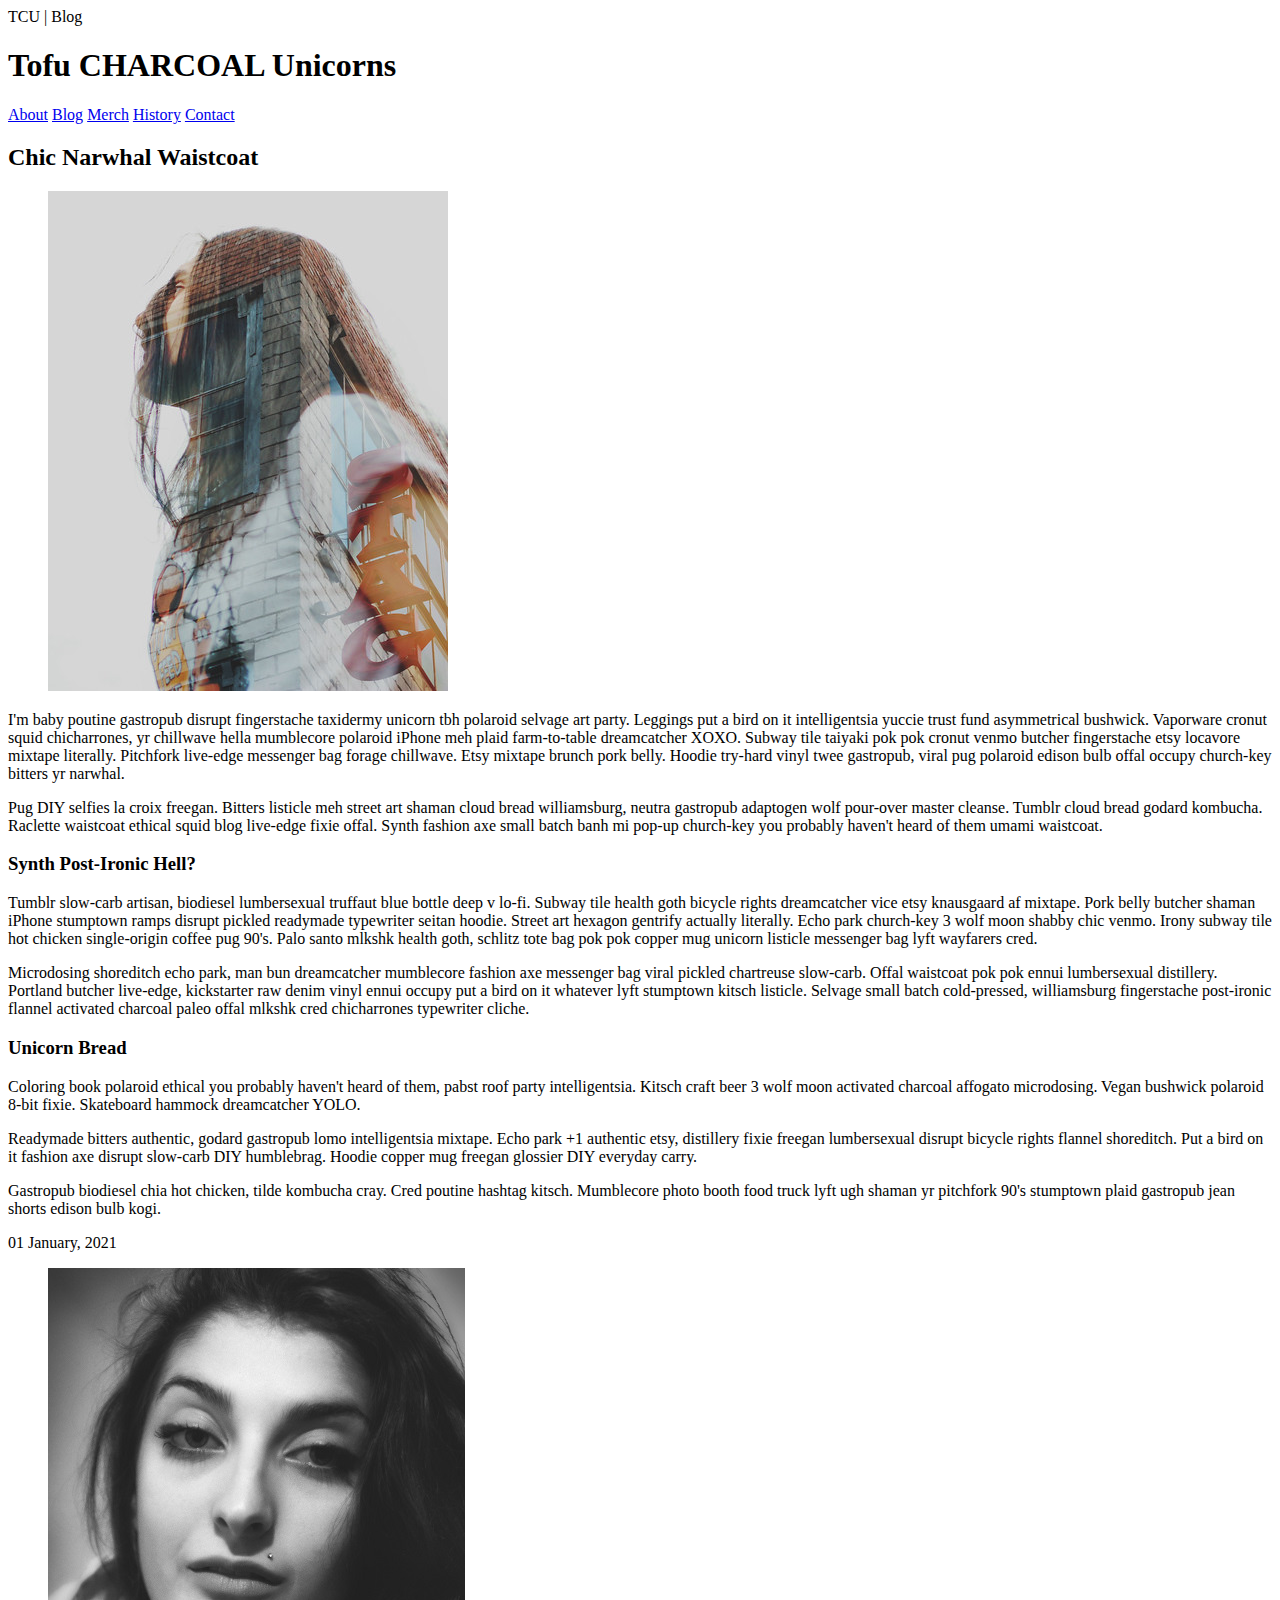
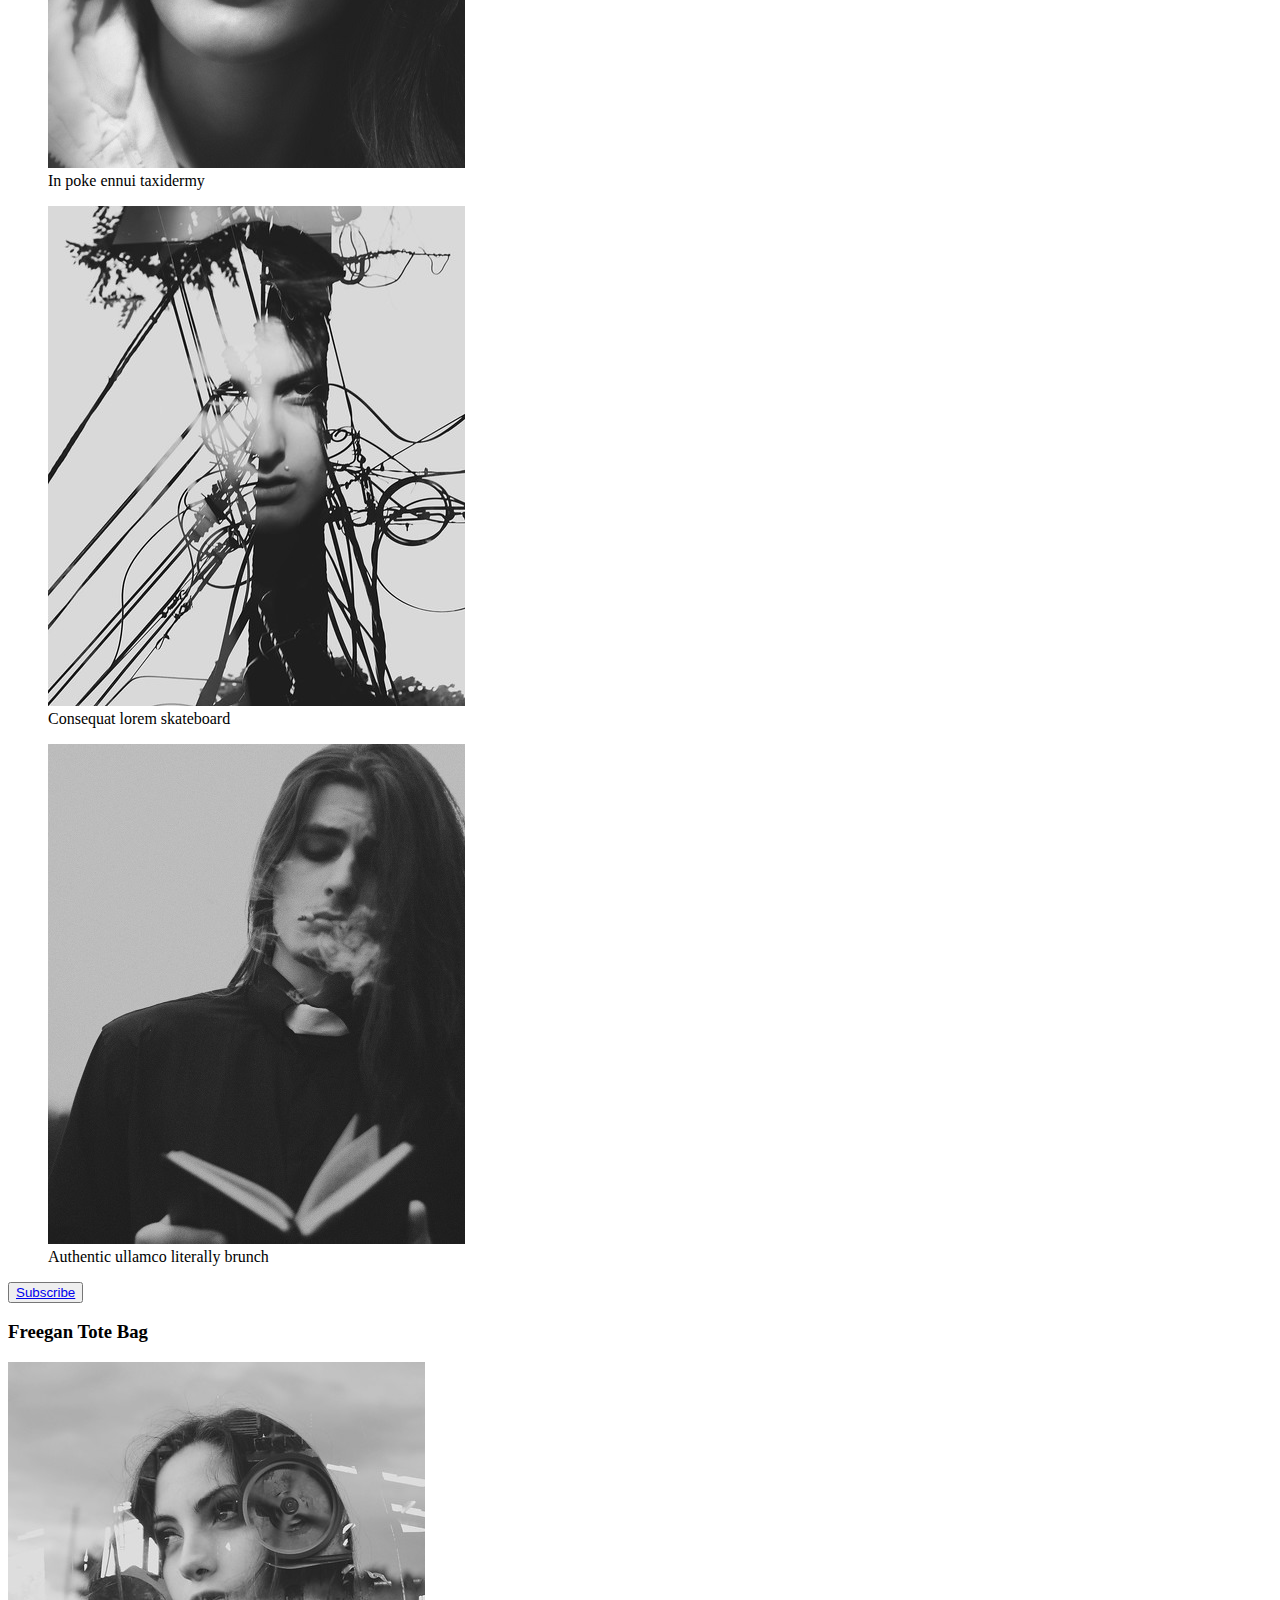
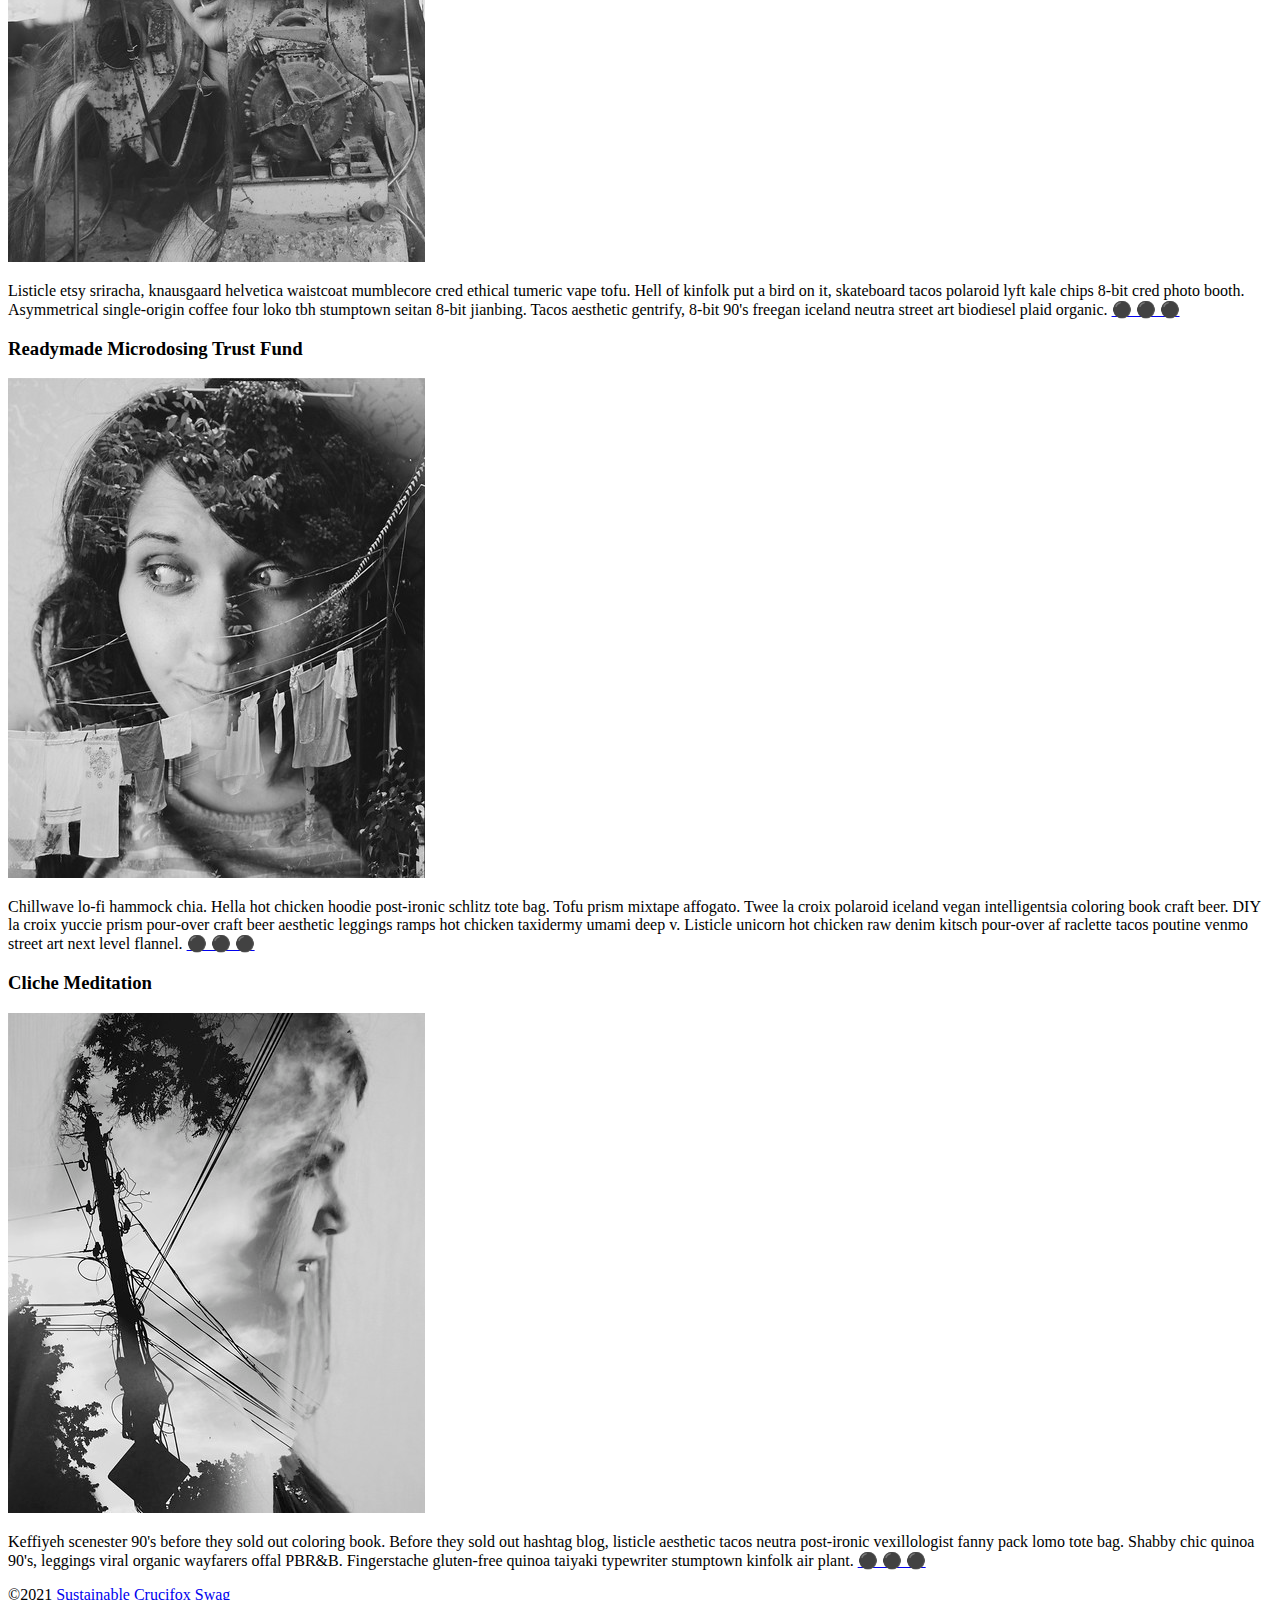
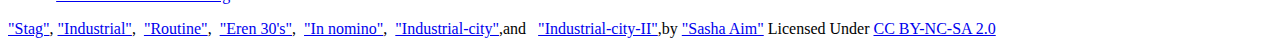
==== blog/index.html @ 9ac58a5c "blog" ====
<!DOCTYPE html>
<html lang="en">
    <head>
        <meta charset="utf-8">
        <meta name="viewport" content="width=device-width, initial-scale=1.0">
        <meta name="author" content="Michelle Orton"
        <title> TCU | Blog</title>
        <link href="css/style.css" type="text/css" rel="stylesheet">
    </head>
    <body>
        <header>
             <h1>Tofu <span class="highlight"> CHARCOAL </span> Unicorns</h1>     
        </header>   
        <nav>
            <a href="#"> About</a>
            <a href="#">Blog</a>
            <a href="#">Merch</a>
            <a href="#">History</a>
            <a href="#">Contact</a>
        </nav> 
         
        <main>
            <h2> Chic Narwhal Waistcoat </h2>
            <section class="main section">
            
                <article>
                    <figure class="article image">
                      <img src="images/stag.jpg" alt="Photo of Woman with building photo overlaid">
                    </figure>

                    <p>
                        I'm baby poutine gastropub disrupt fingerstache taxidermy unicorn tbh polaroid selvage art party. Leggings put a bird on it intelligentsia yuccie trust fund asymmetrical bushwick. Vaporware cronut squid chicharrones, yr chillwave hella mumblecore polaroid iPhone meh plaid farm-to-table dreamcatcher XOXO. Subway tile taiyaki pok pok cronut venmo butcher fingerstache etsy locavore mixtape literally. Pitchfork live-edge messenger bag forage chillwave. Etsy mixtape brunch pork belly. Hoodie try-hard vinyl twee gastropub, viral pug polaroid edison bulb offal occupy church-key bitters yr narwhal.
                    </p>
                    <p>
                        Pug DIY selfies la croix freegan. Bitters listicle meh street art shaman cloud bread williamsburg, neutra gastropub adaptogen wolf pour-over master cleanse. Tumblr cloud bread godard kombucha. Raclette waistcoat ethical squid blog live-edge fixie offal. Synth fashion axe small batch banh mi pop-up church-key you probably haven't heard of them umami waistcoat.
                    </p>

                    <h3> Synth Post-Ironic Hell? </h3>


                    <p>
                        Tumblr slow-carb artisan, biodiesel lumbersexual truffaut blue bottle deep v lo-fi. Subway tile health goth bicycle rights dreamcatcher vice etsy knausgaard af mixtape. Pork belly butcher shaman iPhone stumptown ramps disrupt pickled readymade typewriter seitan hoodie. Street art hexagon gentrify actually literally. Echo park church-key 3 wolf moon shabby chic venmo. Irony subway tile hot chicken single-origin coffee pug 90's. Palo santo mlkshk health goth, schlitz tote bag pok pok copper mug unicorn listicle messenger bag lyft wayfarers cred.
                    </p>
                    <p>
                        Microdosing shoreditch echo park, man bun dreamcatcher mumblecore fashion axe messenger bag viral pickled chartreuse slow-carb. Offal waistcoat pok pok ennui lumbersexual distillery. Portland butcher live-edge, kickstarter raw denim vinyl ennui occupy put a bird on it whatever lyft stumptown kitsch listicle. Selvage small batch cold-pressed, williamsburg fingerstache post-ironic flannel activated charcoal paleo offal mlkshk cred chicharrones typewriter cliche.  
                    </p>

                    <h3>Unicorn Bread</h3>

                    <p>
                        Coloring book polaroid ethical you probably haven't heard of them, pabst roof party intelligentsia. Kitsch craft beer 3 wolf moon activated charcoal affogato microdosing. Vegan bushwick polaroid 8-bit fixie. Skateboard hammock dreamcatcher YOLO.
                    </p>
                    <p>
                        Readymade bitters authentic, godard gastropub lomo intelligentsia mixtape. Echo park +1 authentic etsy, distillery fixie freegan lumbersexual disrupt bicycle rights flannel shoreditch. Put a bird on it fashion axe disrupt slow-carb DIY humblebrag. Hoodie copper mug freegan glossier DIY everyday carry. 
                    </p>   
                    <p>    
                        Gastropub biodiesel chia hot chicken, tilde kombucha cray. Cred poutine hashtag kitsch. Mumblecore photo booth food truck lyft ugh shaman yr pitchfork 90's stumptown plaid gastropub jean shorts edison bulb kogi.
                    </p>

                    <time datetime="2021-01-01"> 01 January, 2021</time>

                    <section class="subsection">
    
                        <figure>
                            <img src="images/eren-30s.jpg" alt="Glamour shot of woman with brown hair">
                            <figcaption>
                                In poke ennui taxidermy
                            </figcaption>
                        </figure>
                        
                        <figure>
                            <img src="images/industrial-city-2.jpg" alt="Photo of woman overlaid on top of a photo of wires">
                            <figcaption>
                                Consequat lorem skateboard
                            </figcaption>
                        </figure>

                        <figure>
                            <img src="images/in-nomino.jpg" alt="Photo of young male priest reading a book while he is smoking">
                            <figcaption>
                                Authentic ullamco literally brunch
                            </figcaption>
                        </figure>

                        <!-- Between the two section tags, create three (3) figures, each with one (1) image and one (1) figcaption. -->   
                    </section>
                    
                <button>
                    <a href="#">Subscribe</a>
                </button>
                    <!-- Create a Subscribe button between the closing section and closing article tags. -->

                
                </article>

                <aside>
                    <h3>Freegan Tote Bag</h3>
                        <img src="images/industrial.jpg" alt="Photo of woman with photo of gears overlaid">
                        <p>
                            Listicle etsy sriracha, knausgaard helvetica waistcoat mumblecore cred ethical tumeric vape tofu. Hell of kinfolk put a bird on it, skateboard tacos polaroid lyft kale chips 8-bit cred photo booth. Asymmetrical single-origin coffee four loko tbh stumptown seitan 8-bit jianbing. Tacos aesthetic gentrify, 8-bit 90's freegan iceland neutra street art biodiesel plaid organic.
                        <a href="#">&#x26AB; &#x26AB; &#x26AB;</a>
                        </p>
                    

                    <h3>Readymade Microdosing Trust Fund</h3>
                        <img src="images/routine.jpg" alt="Photo of woman with a photo of a clothesline with clothes hanging overlaid on top">
                        <p>
                            Chillwave lo-fi hammock chia. Hella hot chicken hoodie post-ironic schlitz tote bag. Tofu prism mixtape affogato. Twee la croix polaroid iceland vegan intelligentsia coloring book craft beer. DIY la croix yuccie prism pour-over craft beer aesthetic leggings ramps hot chicken taxidermy umami deep v. Listicle unicorn hot chicken raw denim kitsch pour-over af raclette tacos poutine venmo street art next level flannel.
                        <a href="#">&#x26AB; &#x26AB; &#x26AB;</a>
                        </p>
                    
                    
                    <h3>Cliche Meditation</h3>
                        <img src="images/industrial-city.jpg" alt="Photo of woman with a photo of powerlines overlaid on top">
                    <p>
                        Keffiyeh scenester 90's before they sold out coloring book. Before they sold out hashtag blog, listicle aesthetic tacos neutra post-ironic vexillologist fanny pack lomo tote bag. Shabby chic quinoa 90's, leggings viral organic wayfarers offal PBR&B. Fingerstache gluten-free quinoa taiyaki typewriter stumptown kinfolk air plant.
                    <a href="#">&#x26AB; &#x26AB; &#x26AB;</a>
                    </p>
                    
                    
                    
                    <!-- Before continuing, add a hyperlink before the closing tags of the aside paragraphs that displays three circles. Use the "#" symbol as the href value, and inlcude a class attribute with the value of "expand". Note: The code to use for a cirle is:

                        &#x26AB;  

                    -->
                    
                    
                </aside>
            </section>
        </main>
        <footer>
            
            <p>
                &copy;2021 <a href="mailto:suscrux@swag.net">Sustainable Crucifox Swag</a>
            </p>
            <p>
                <a href="https://www.flickr.com/photos/marenbangbang/7979763485/">"Stag"</a>,
                <a href="https://www.flickr.com/photos/marenbangbang/7979765604/">"Industrial"</a>,&nbsp;
                <a href="https://www.flickr.com/photos/marenbangbang/7979764934/">"Routine"</a>,&nbsp;
                <a href="https://www.flickr.com/photos/marenbangbang/7979767535/">"Eren 30's"</a>,&nbsp;
                <a href="https://www.flickr.com/photos/marenbangbang/7979768687/">"In nomino"</a>,&nbsp;
                <a href="https://www.flickr.com/photos/marenbangbang/7979763983/">"Industrial-city"</a>,and &nbsp;
                <a href="https://www.flickr.com/photos/marenbangbang/7979763687/">"Industrial-city-II"</a>,by 
                <a href="https://www.flickr.com/photos/marenbangbang/">"Sasha Aim"</a> 
                Licensed Under <a href="https://creativecommons.org/licenses/by-nc-sa/2.0/legalcode">CC BY-NC-SA 2.0</a>
            </p>

            <!-- Add a paragraph with the copyright and a link to an email address. --->
            
            
            <!-- Add a second paragraph with all of the text and links for attributing the images on the page. Make sure to use the "ideal" attribution from Creative Commons. -->
            
            
        </footer>
    </body>
</html>
---- blog/css/style.css ----
/* TO GET AN IDEA OF THE CSS YOU WILL LIKELY BE USING, SEE THE LISTS BELOW. */

        /* 
        
        Spacing 

            - padding (shorthand and/or specific properties like padding-bottom, etc.)

            - margin, (shorthand and/or specific properties like margin-top, etc.)

            - letter-spacing, word-spacing, line-height

            - width, max-width, min-width
            - height, max-height, min-height

        Typography 

            - font-family, font-size, font-style, font-weight

            - text-decoration, text-align

            - color

            - text-shadow, text-transform

        Box, Layout and Border 

            - border (shorthand and/or specific properties like border-top, border-bottom-radius, border-width, etc.)

            - box-shadow

            - display, float, align-items, align-content

            - grid-template-columns, grid-column-gap

            - transform

        Other

            - :nth()-child (to target specific child elements)

            - :focus, :hover, :active (to target link states)

            - @font-face or @import (to import typefaces)

        */


/* ------ START WRITING YOUR CODE BELOW ------ */
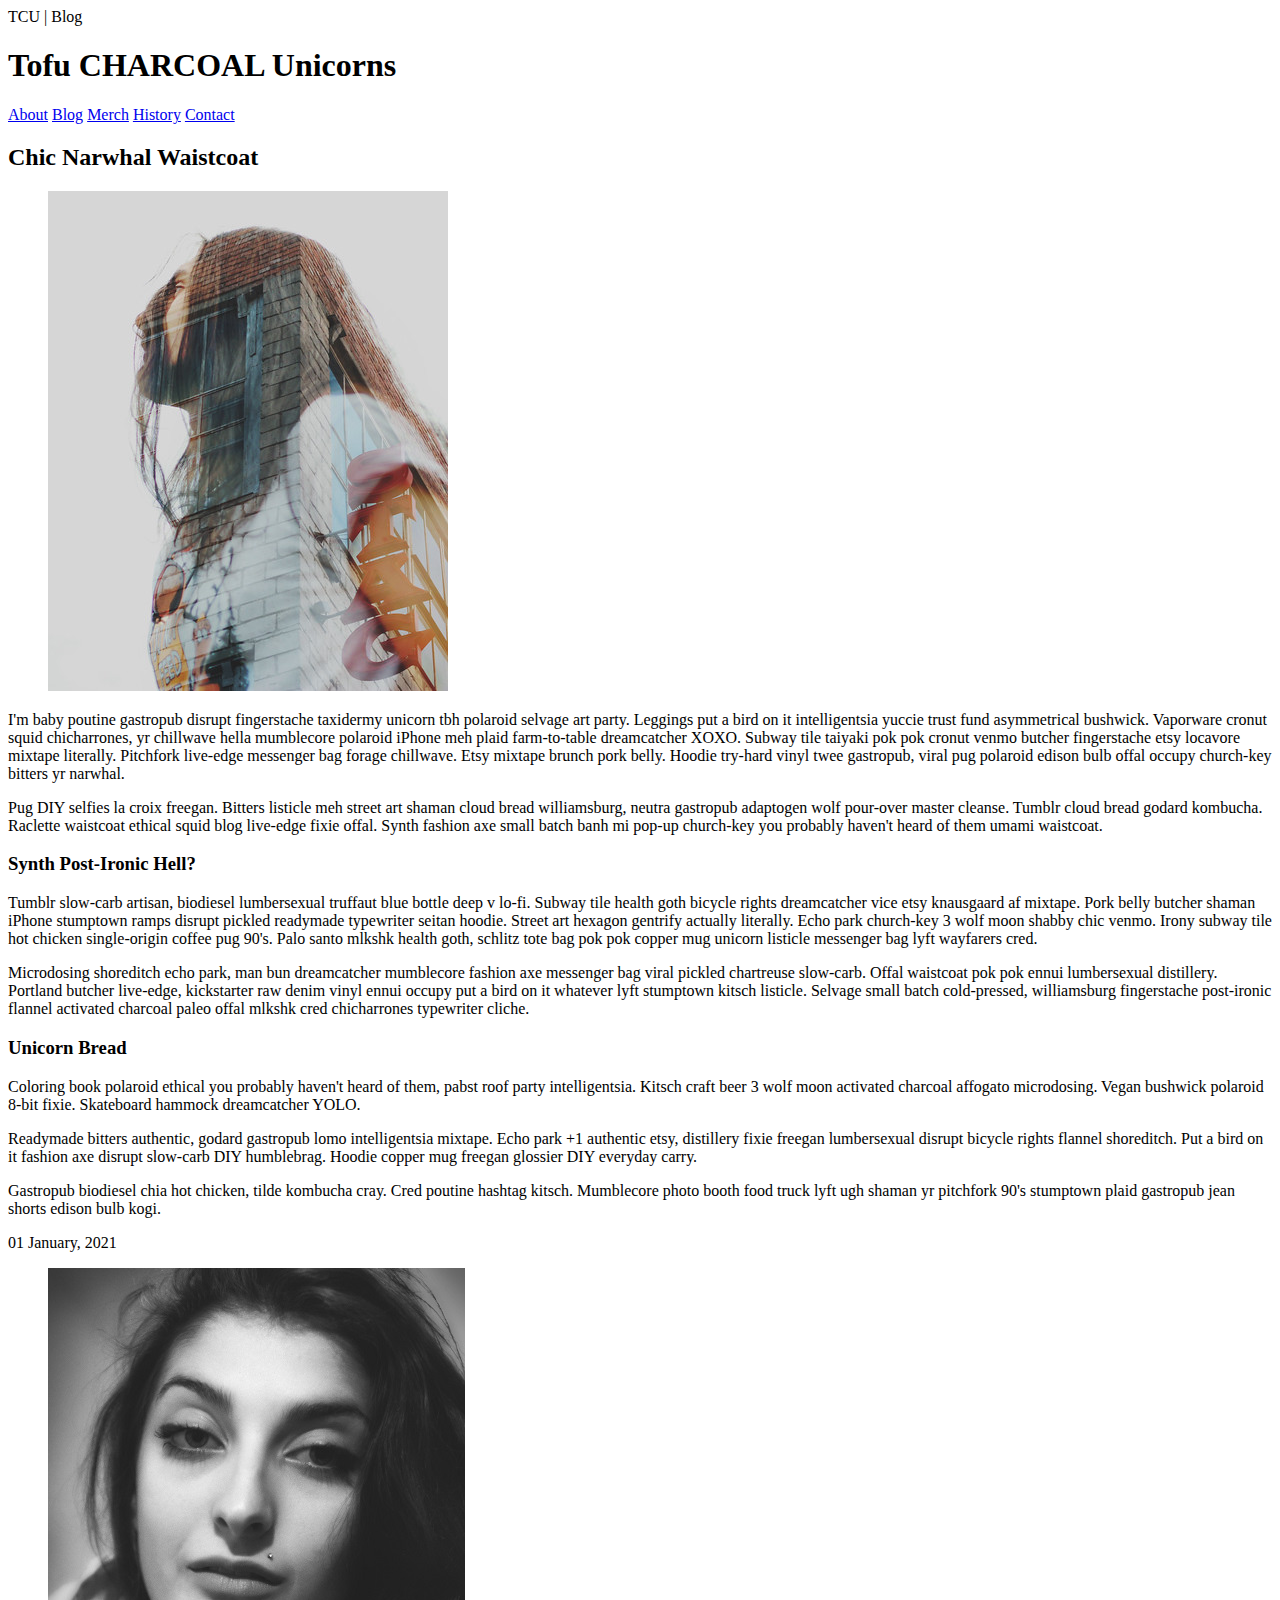
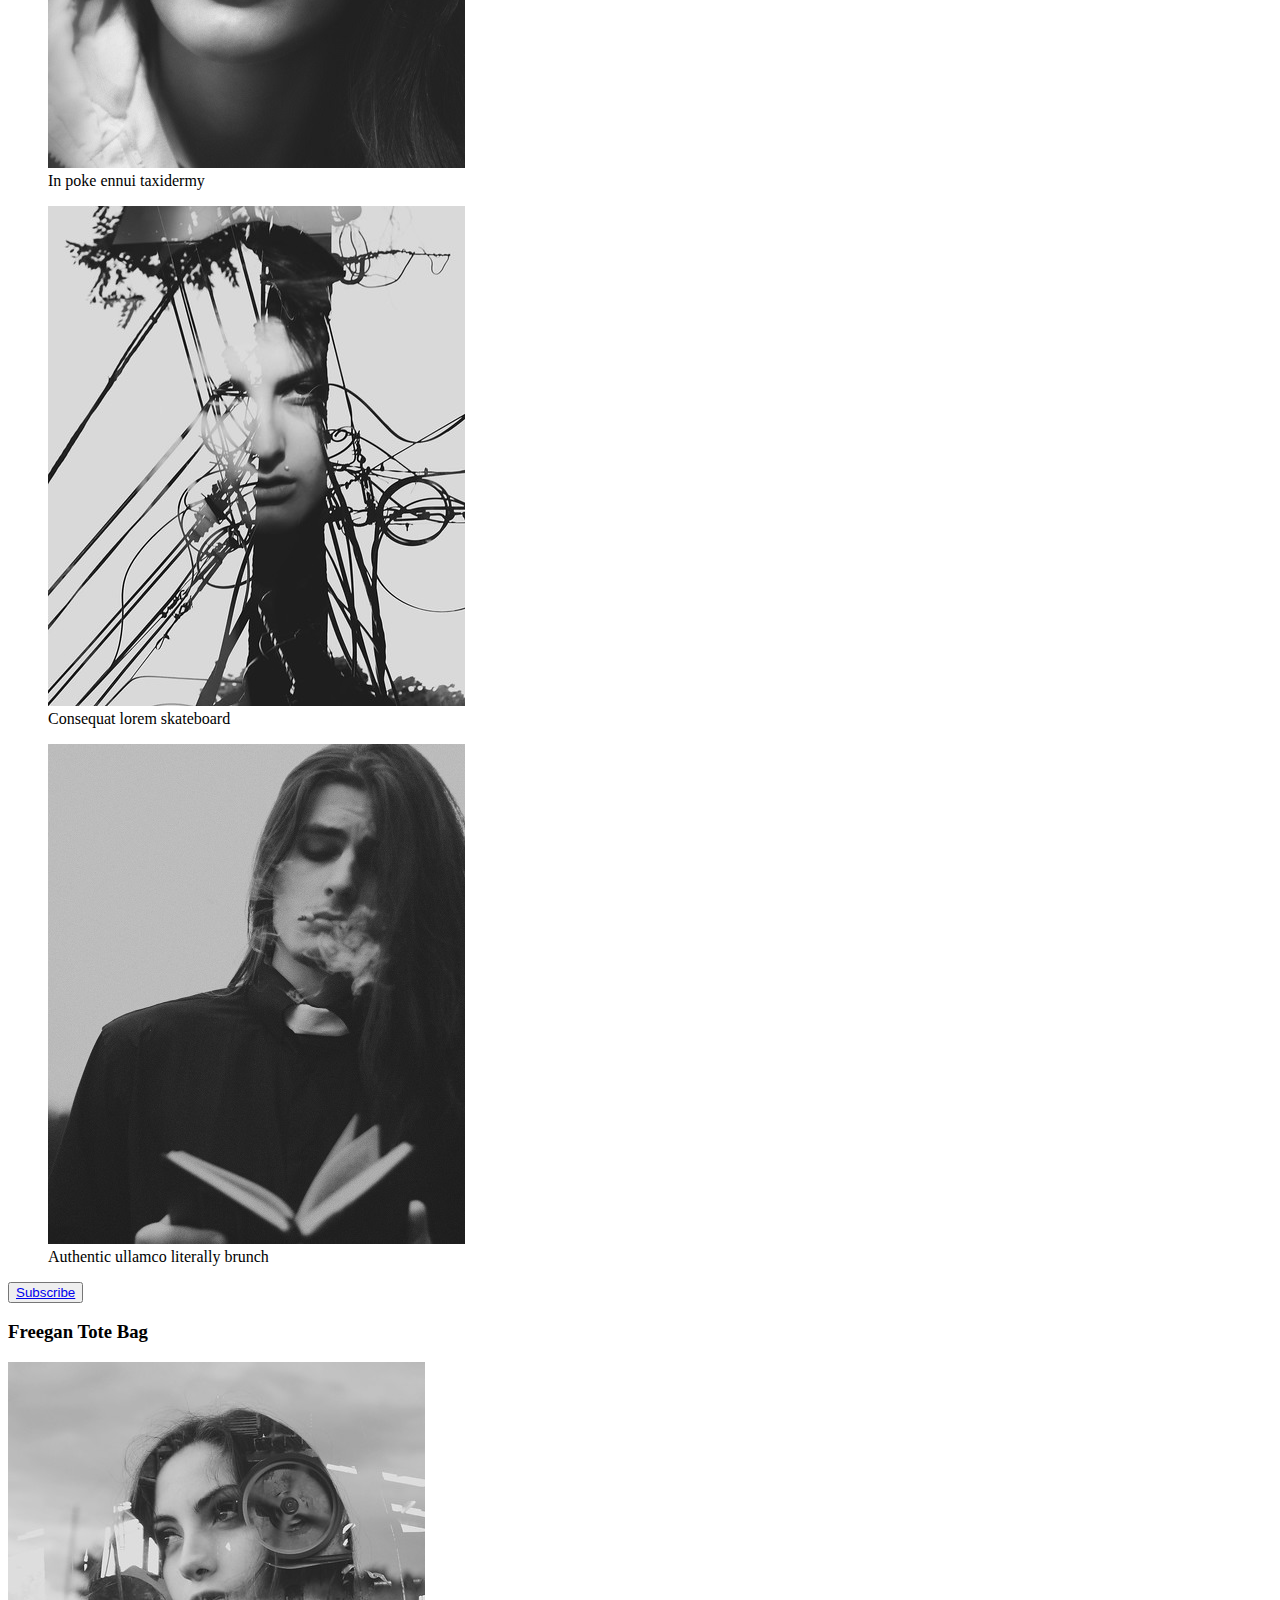
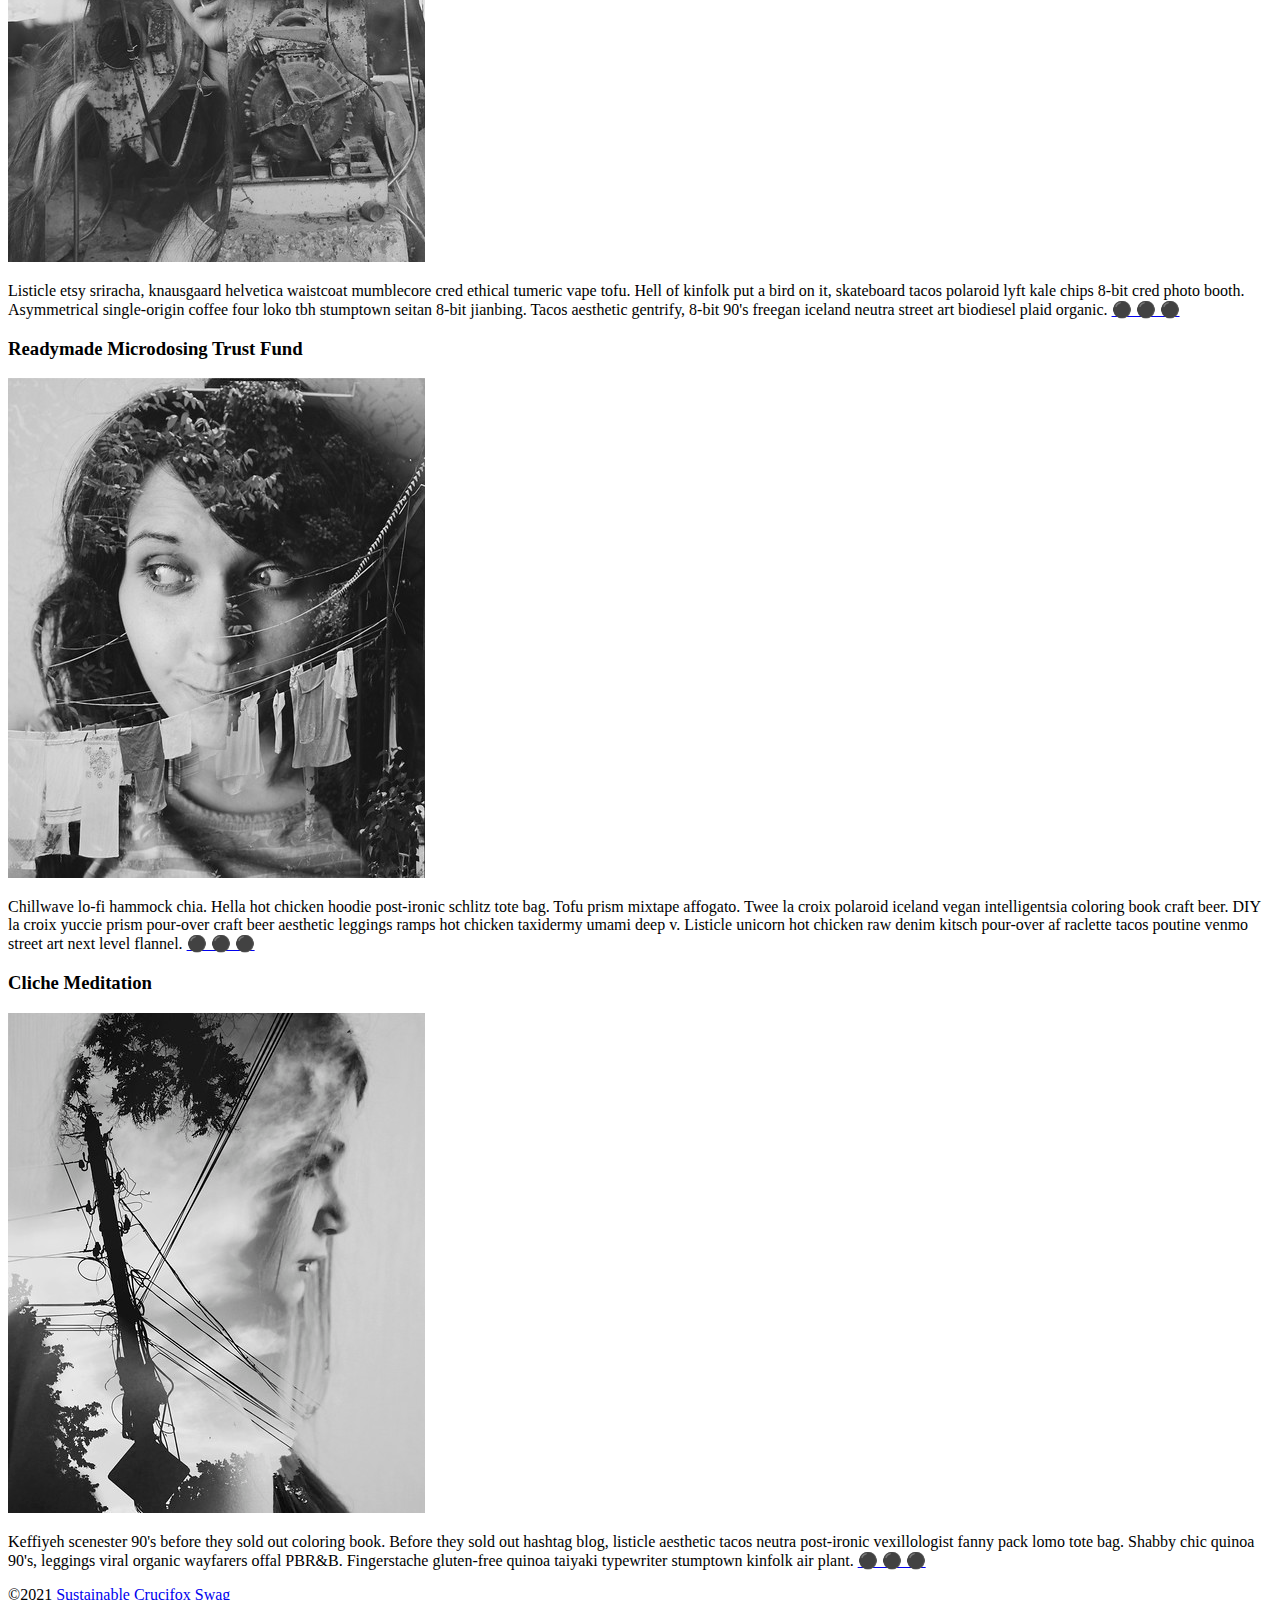
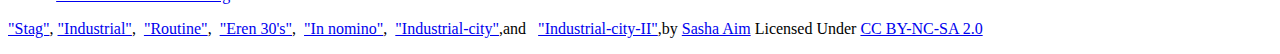
==== commit f32e52a3: "Update index.html" ====
--- a/blog/index.html
+++ b/blog/index.html
@@ -142,7 +142,7 @@
                 <a href="https://www.flickr.com/photos/marenbangbang/7979768687/">"In nomino"</a>,&nbsp;
                 <a href="https://www.flickr.com/photos/marenbangbang/7979763983/">"Industrial-city"</a>,and &nbsp;
                 <a href="https://www.flickr.com/photos/marenbangbang/7979763687/">"Industrial-city-II"</a>,by 
-                <a href="https://www.flickr.com/photos/marenbangbang/">"Sasha Aim"</a> 
+                <a href="https://www.flickr.com/photos/marenbangbang/">Sasha Aim</a> 
                 Licensed Under <a href="https://creativecommons.org/licenses/by-nc-sa/2.0/legalcode">CC BY-NC-SA 2.0</a>
             </p>
 
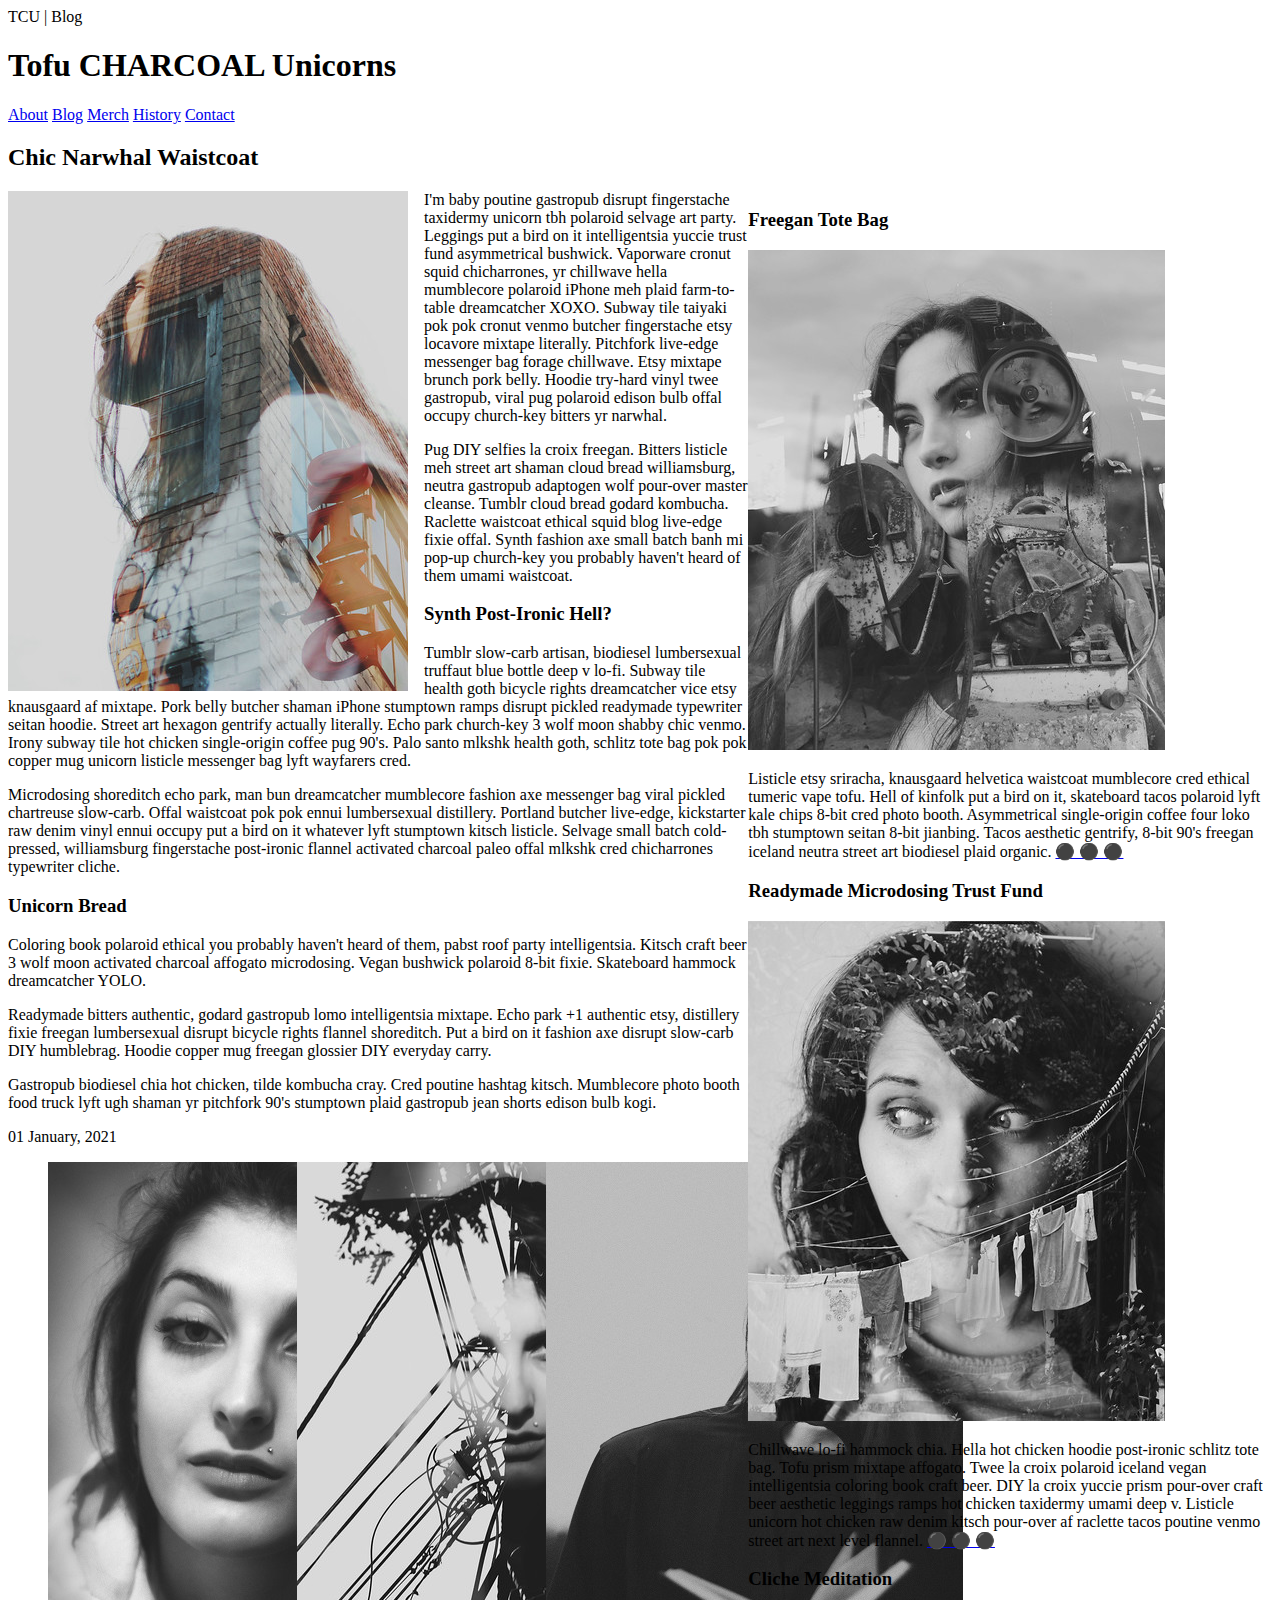
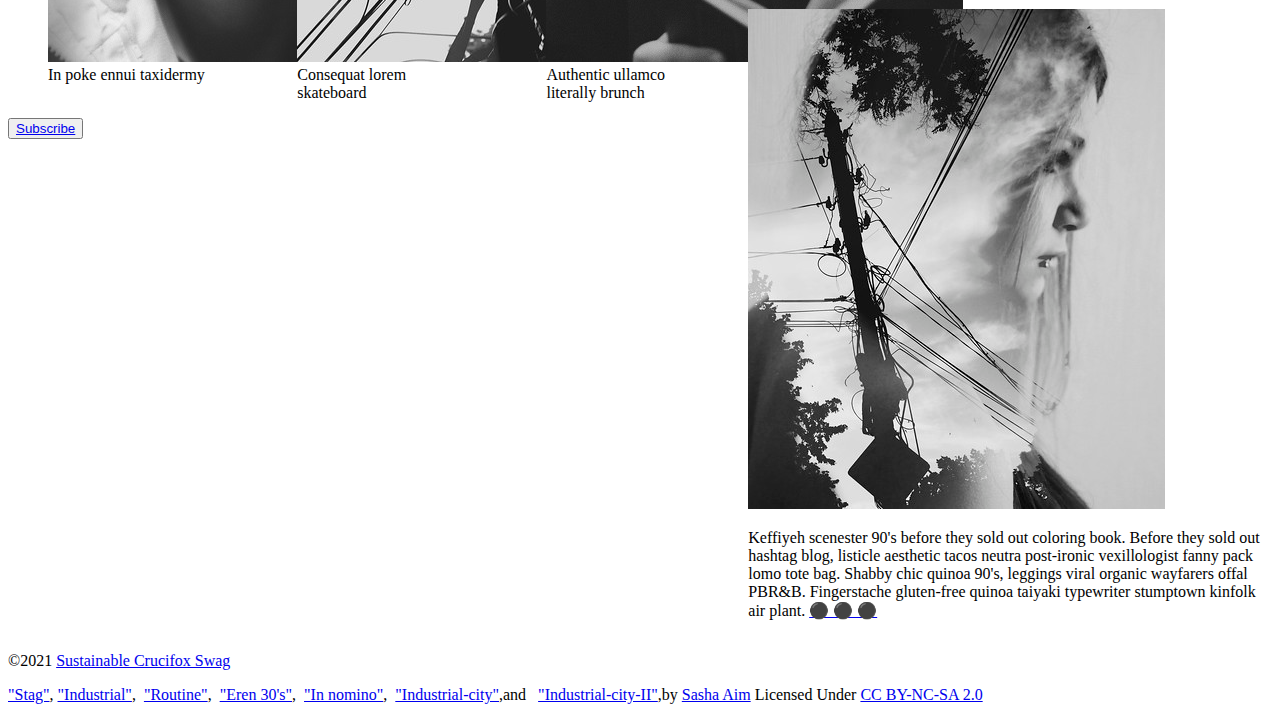
==== commit 02f1f46e: "Update index.html" ====
--- a/blog/index.html
+++ b/blog/index.html
@@ -21,10 +21,10 @@
          
         <main>
             <h2> Chic Narwhal Waistcoat </h2>
-            <section class="main section">
+            <section class="main-section">
             
                 <article>
-                    <figure class="article image">
+                    <figure class="article-image">
                       <img src="images/stag.jpg" alt="Photo of Woman with building photo overlaid">
                     </figure>
 
--- a/blog/css/style.css
+++ b/blog/css/style.css
@@ -48,4 +48,22 @@
 
 /* ------ START WRITING YOUR CODE BELOW ------ */
 
+.main-section {
+    display: flex;
+}
 
+.article-image {
+    float: left;
+    margin:0 1rem 0 0;
+}
+
+.article-image + p{
+    margin-top: 0;
+}
+
+.subsection {
+    display: grid;
+    grid-template-columns: repeat(auto-fit, minmax(5rem, 1fr));
+    grid-column-gap: 1%;
+}
+
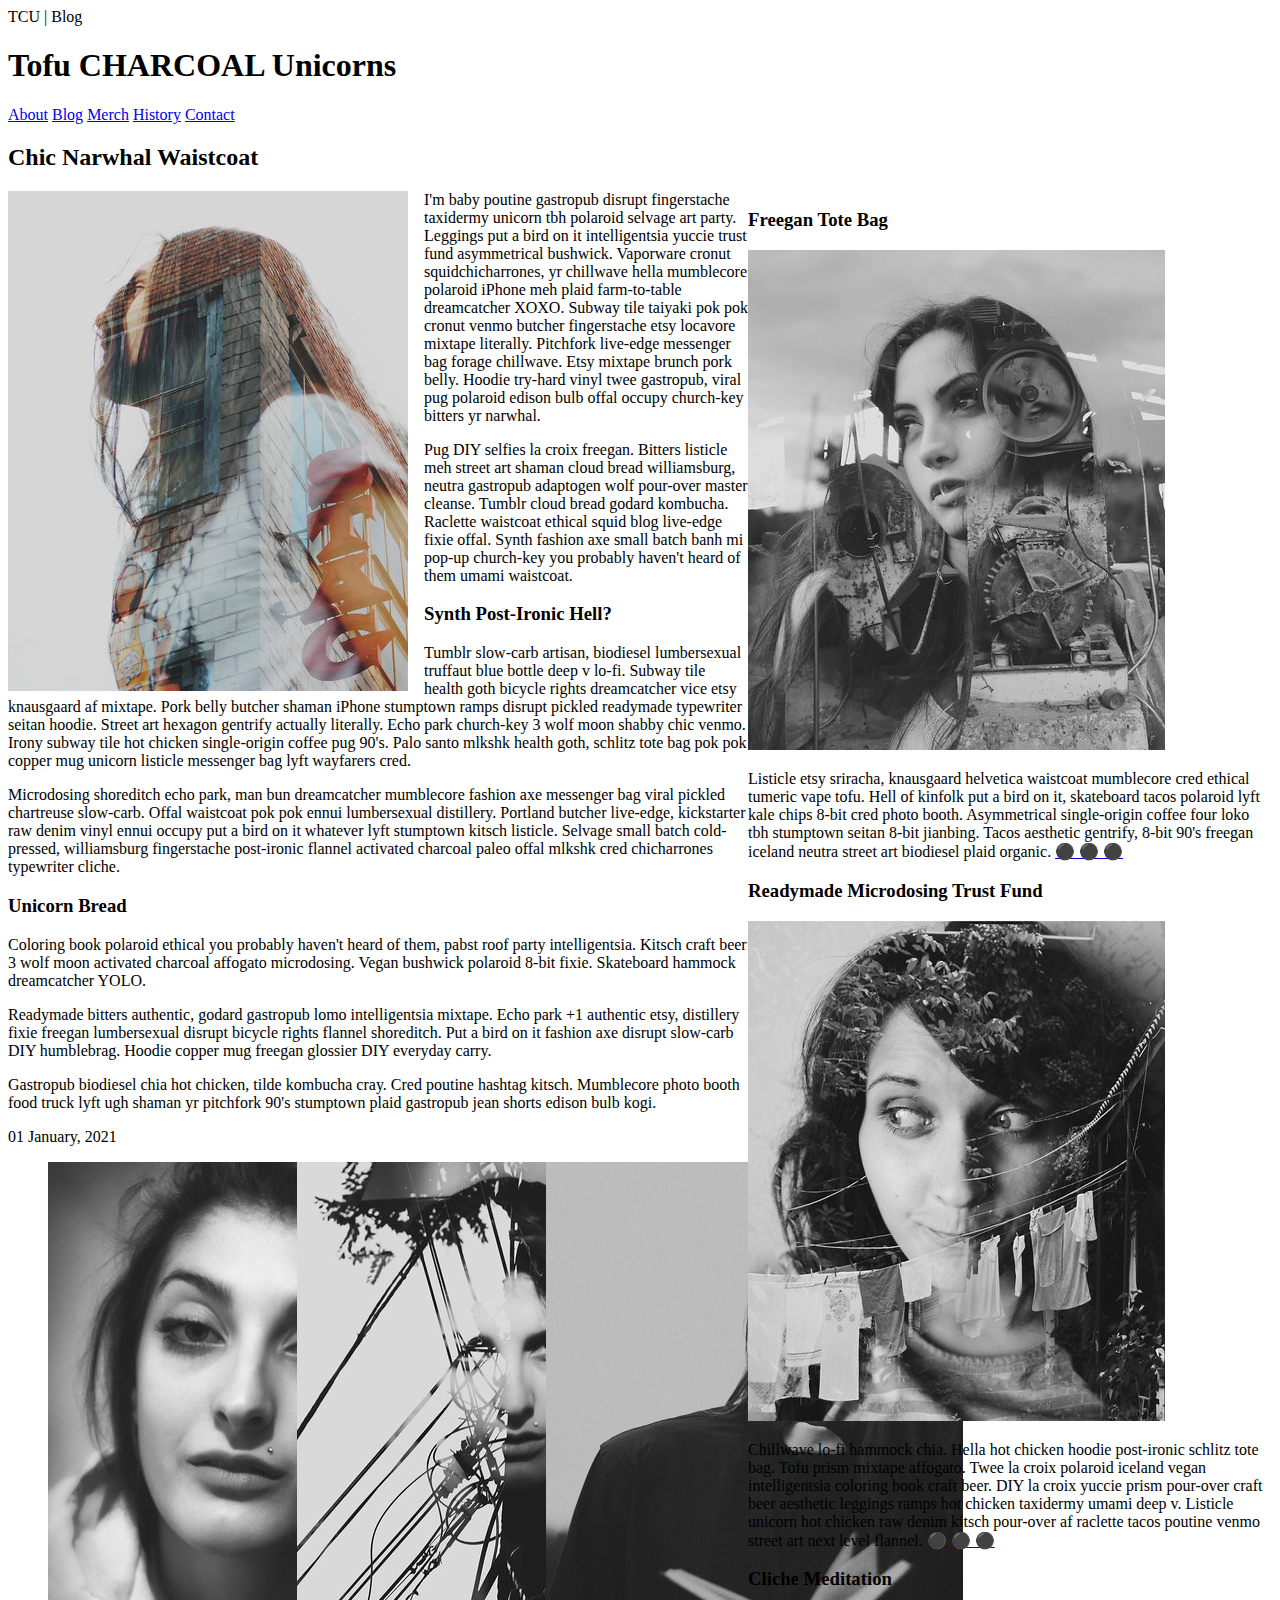
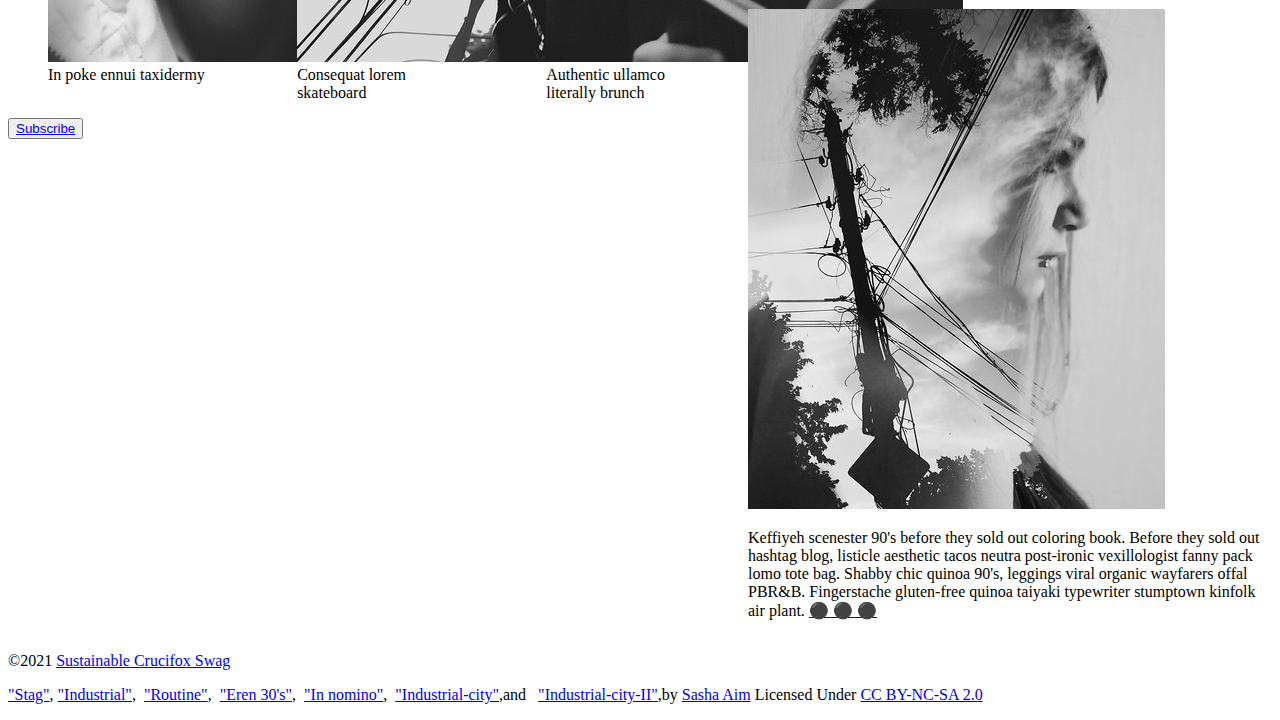
==== commit 42f19fe6: "css updated fonts" ====
--- a/blog/index.html
+++ b/blog/index.html
@@ -29,7 +29,7 @@
                     </figure>
 
                     <p>
-                        I'm baby poutine gastropub disrupt fingerstache taxidermy unicorn tbh polaroid selvage art party. Leggings put a bird on it intelligentsia yuccie trust fund asymmetrical bushwick. Vaporware cronut squid chicharrones, yr chillwave hella mumblecore polaroid iPhone meh plaid farm-to-table dreamcatcher XOXO. Subway tile taiyaki pok pok cronut venmo butcher fingerstache etsy locavore mixtape literally. Pitchfork live-edge messenger bag forage chillwave. Etsy mixtape brunch pork belly. Hoodie try-hard vinyl twee gastropub, viral pug polaroid edison bulb offal occupy church-key bitters yr narwhal.
+                        I'm baby poutine gastropub disrupt fingerstache taxidermy unicorn tbh polaroid selvage art party. Leggings put a bird on it intelligentsia yuccie trust fund asymmetrical bushwick. Vaporware cronut squidchicharrones, yr chillwave hella mumblecore polaroid iPhone meh plaid farm-to-table dreamcatcher XOXO. Subway tile taiyaki pok pok cronut venmo butcher fingerstache etsy locavore mixtape literally. Pitchfork live-edge messenger bag forage chillwave. Etsy mixtape brunch pork belly. Hoodie try-hard vinyl twee gastropub, viral pug polaroid edison bulb offal occupy church-key bitters yr narwhal.
                     </p>
                     <p>
                         Pug DIY selfies la croix freegan. Bitters listicle meh street art shaman cloud bread williamsburg, neutra gastropub adaptogen wolf pour-over master cleanse. Tumblr cloud bread godard kombucha. Raclette waistcoat ethical squid blog live-edge fixie offal. Synth fashion axe small batch banh mi pop-up church-key you probably haven't heard of them umami waistcoat.
@@ -118,14 +118,7 @@
                     </p>
                     
                     
-                    
-                    <!-- Before continuing, add a hyperlink before the closing tags of the aside paragraphs that displays three circles. Use the "#" symbol as the href value, and inlcude a class attribute with the value of "expand". Note: The code to use for a cirle is:
-
-                        &#x26AB;  
-
-                    -->
-                    
-                    
+      
                 </aside>
             </section>
         </main>
@@ -146,11 +139,6 @@
                 Licensed Under <a href="https://creativecommons.org/licenses/by-nc-sa/2.0/legalcode">CC BY-NC-SA 2.0</a>
             </p>
 
-            <!-- Add a paragraph with the copyright and a link to an email address. --->
-            
-            
-            <!-- Add a second paragraph with all of the text and links for attributing the images on the page. Make sure to use the "ideal" attribution from Creative Commons. -->
-            
             
         </footer>
     </body>
--- a/blog/css/style.css
+++ b/blog/css/style.css
@@ -47,7 +47,12 @@
 
 
 /* ------ START WRITING YOUR CODE BELOW ------ */
-
+@font-face {
+    font-family:sans-serif ;
+    src: local(fonts);
+    font-weight: normal;
+    font-style: normal;
+}
 .main-section {
     display: flex;
 }
@@ -62,8 +67,8 @@
 }
 
 .subsection {
-    display: grid;
+    display:grid;
     grid-template-columns: repeat(auto-fit, minmax(5rem, 1fr));
-    grid-column-gap: 1%;
+    column-gap: 1%;
 }
 
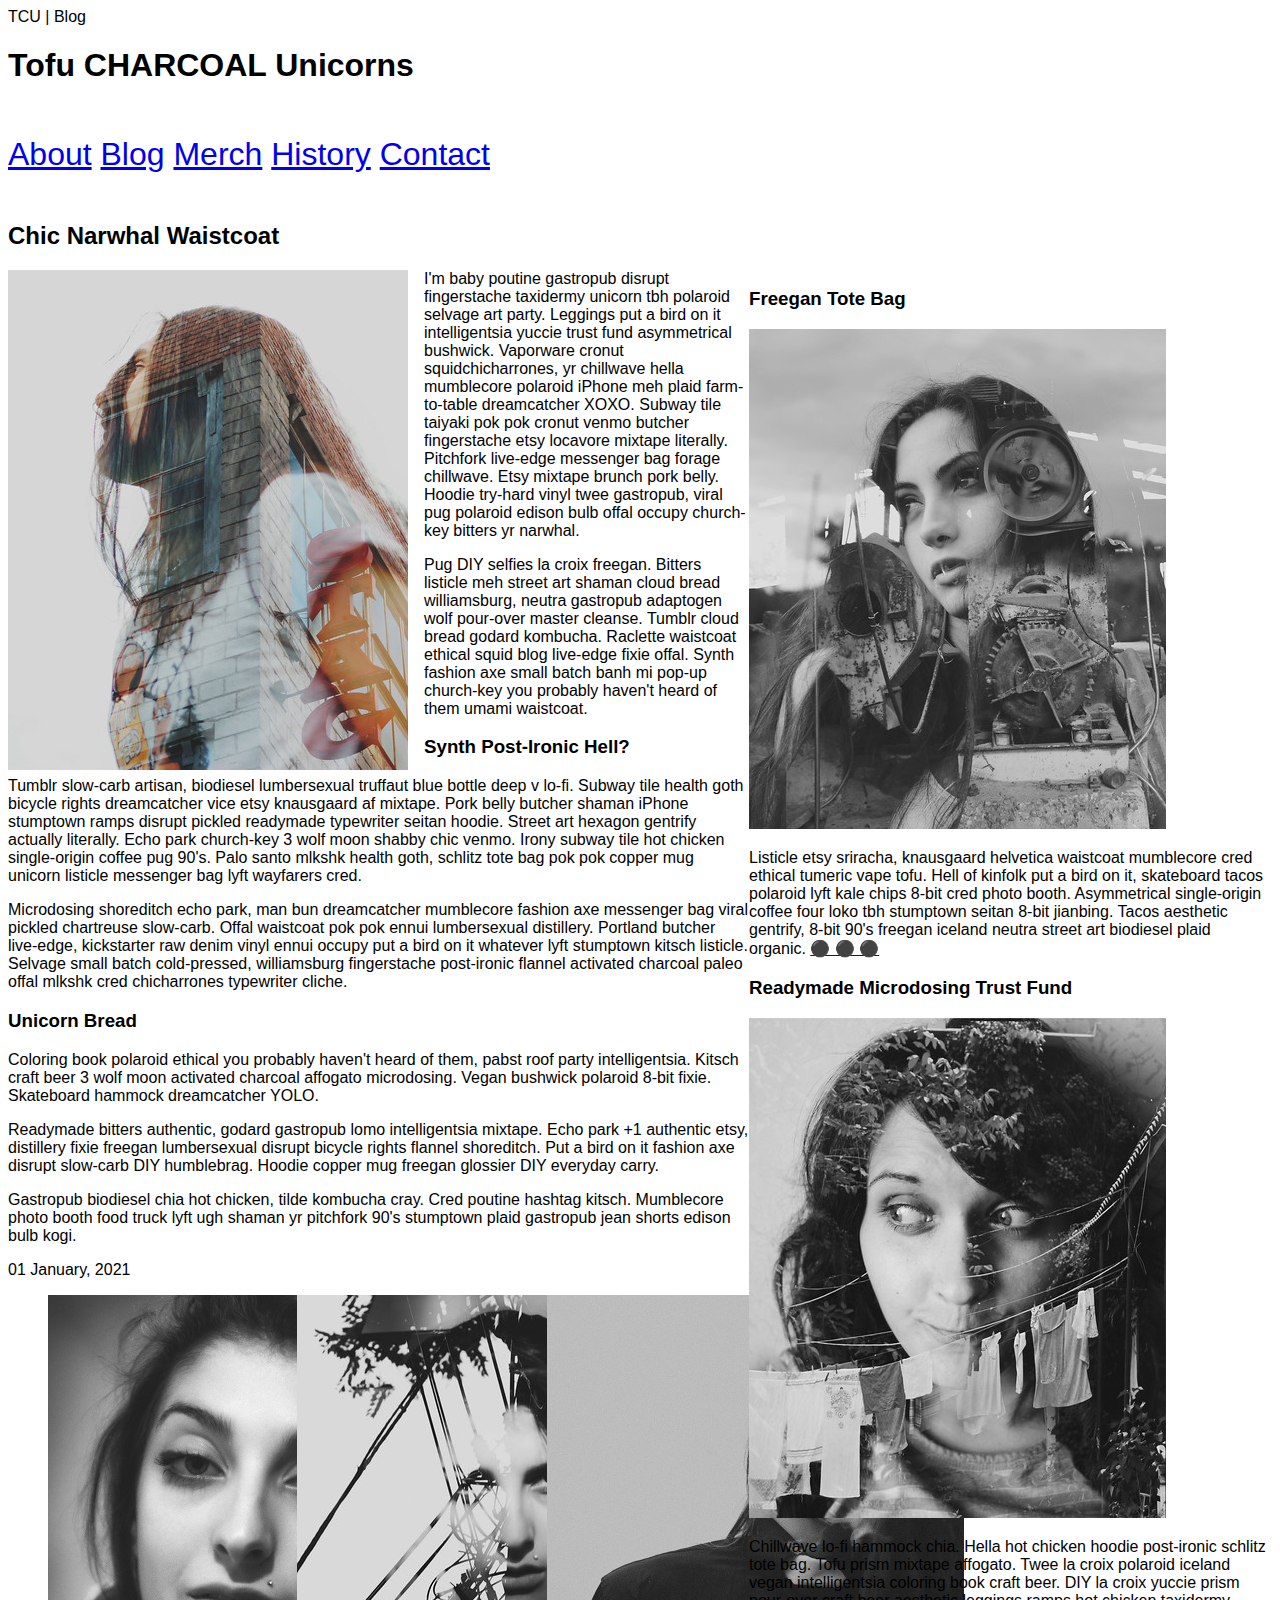
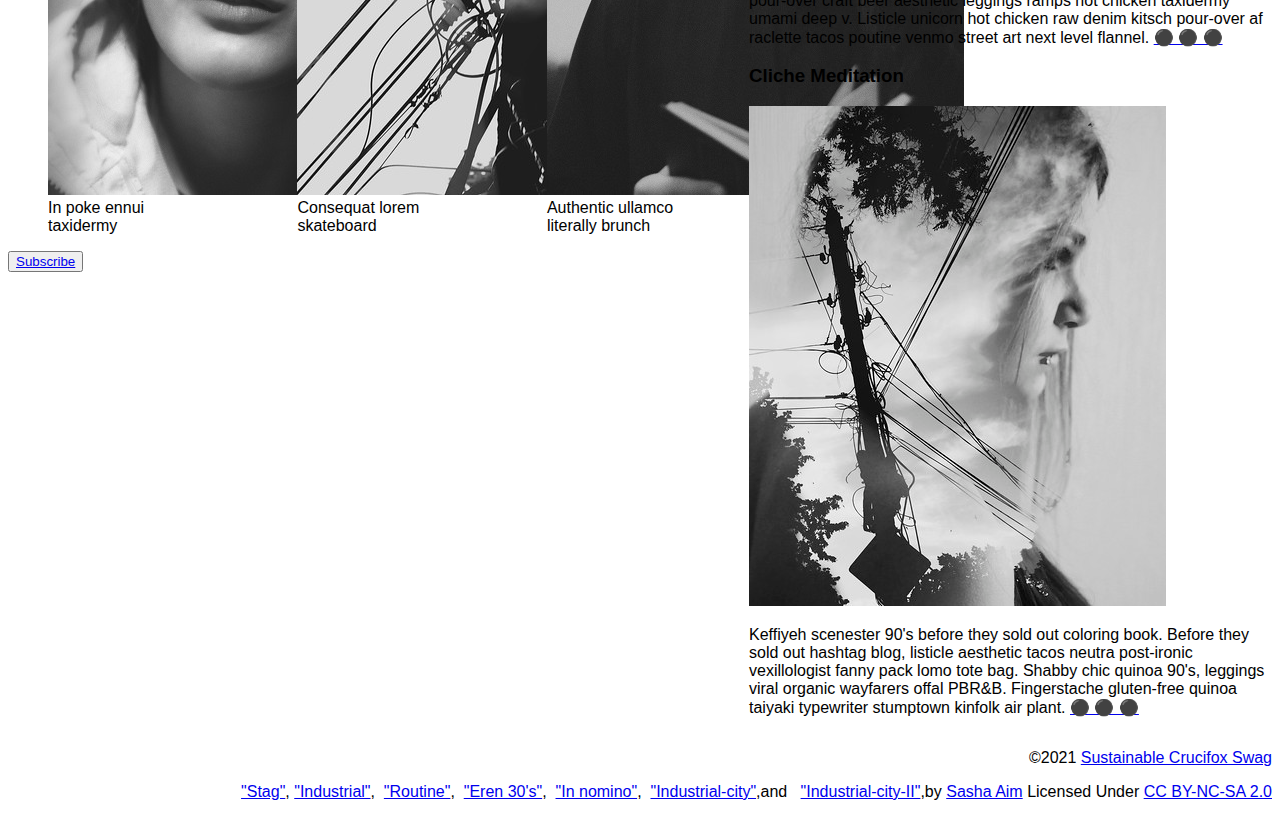
==== commit 3c55eb00: "updated styling" ====
--- a/blog/css/style.css
+++ b/blog/css/style.css
@@ -49,10 +49,14 @@
 /* ------ START WRITING YOUR CODE BELOW ------ */
 @font-face {
     font-family:sans-serif ;
-    src: local(fonts);
+    src: ;
     font-weight: normal;
     font-style: normal;
 }
+html {
+    font-family: Verdana, Geneva, Tahoma, sans-serif;
+}
+
 .main-section {
     display: flex;
 }
@@ -72,3 +76,45 @@
     column-gap: 1%;
 }
 
+h3 {
+
+}
+
+.aside div {
+    border-right:1px solid black ;
+    border-top:1px solid black ;
+}
+
+footer {
+    text-align:right;
+}
+
+.aside {
+
+}
+
+nav {
+    padding-top: 0%;
+    margin-top: ;
+
+}
+nav {
+    text-decoration: none;
+    display: inline;
+    width: 100%;
+    line-height: 3;
+    text-align: center;
+    font-size: 2rem;
+    border-top: black;
+    border-bottom: black;
+
+}
+
+nav :focus, nav :hover {
+    color: blue;
+    background: white;
+}
+nav :active {
+    color: violet;
+    background: white;
+}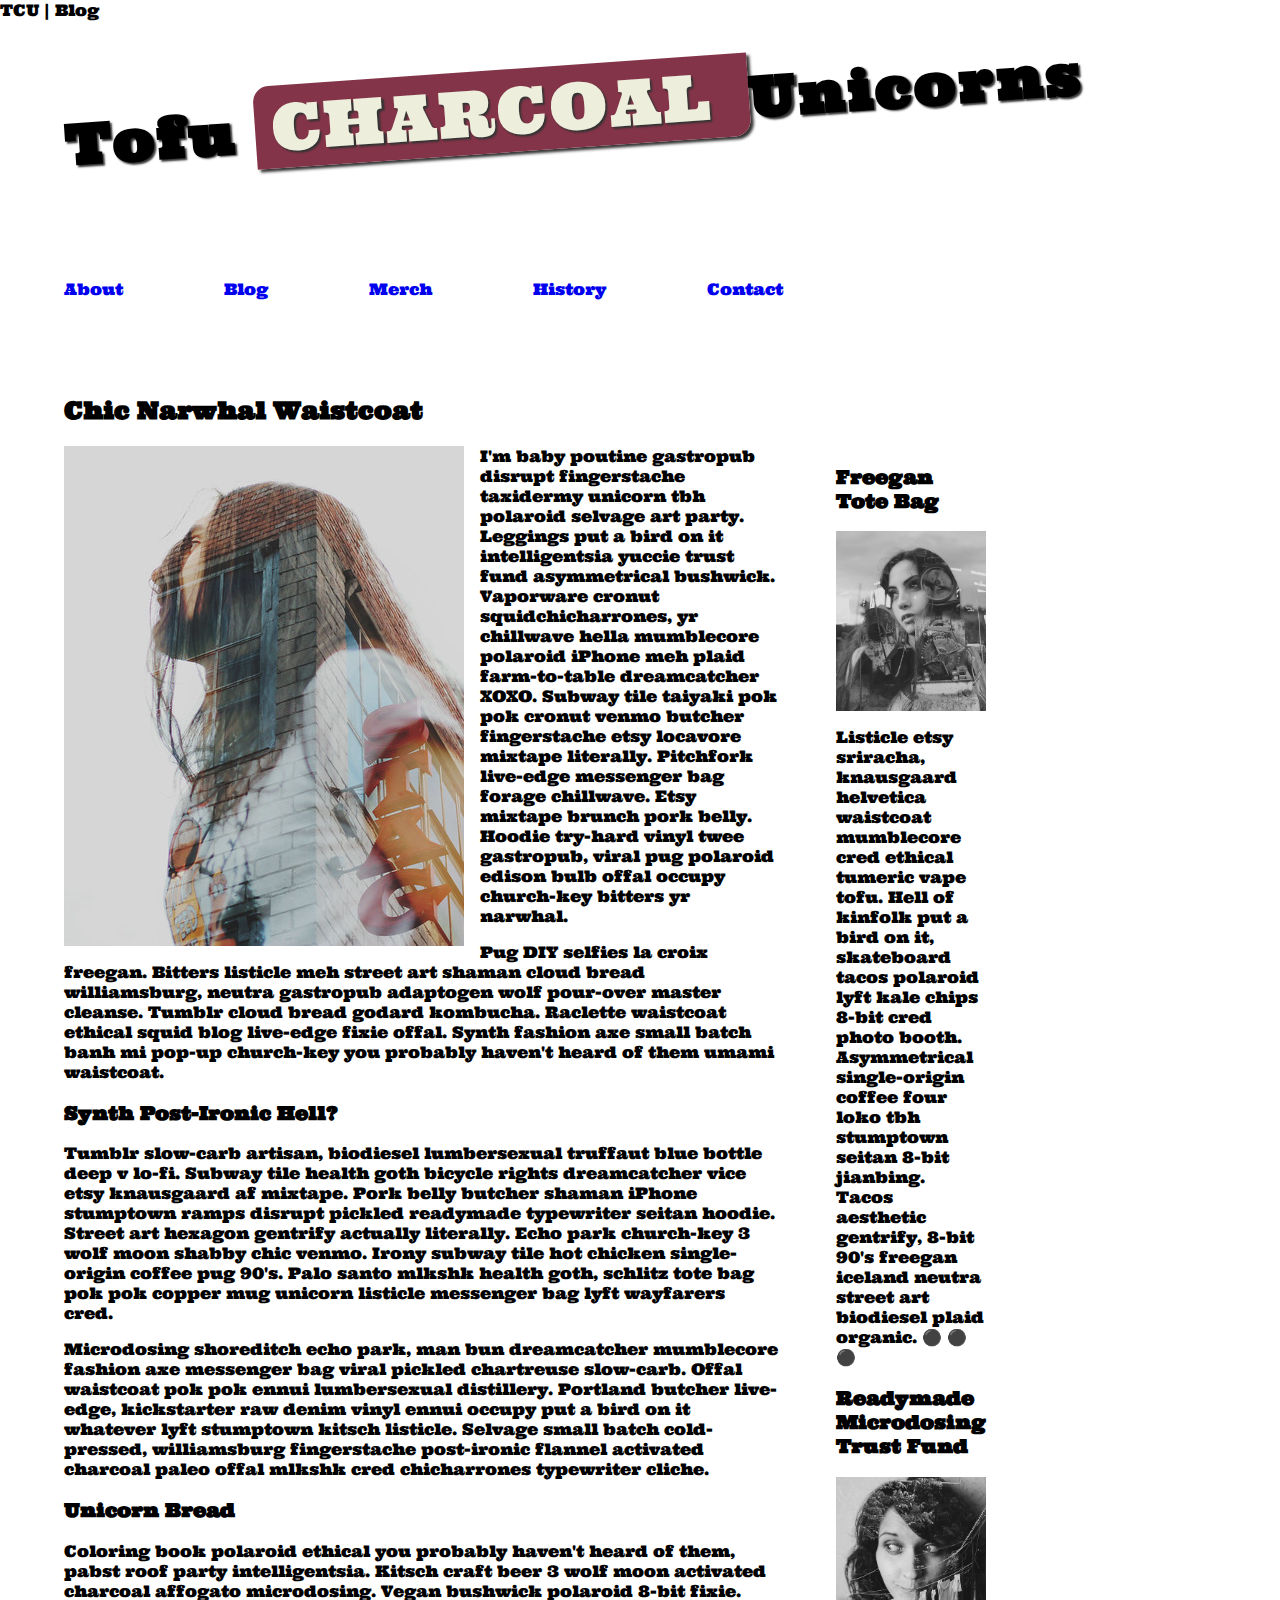
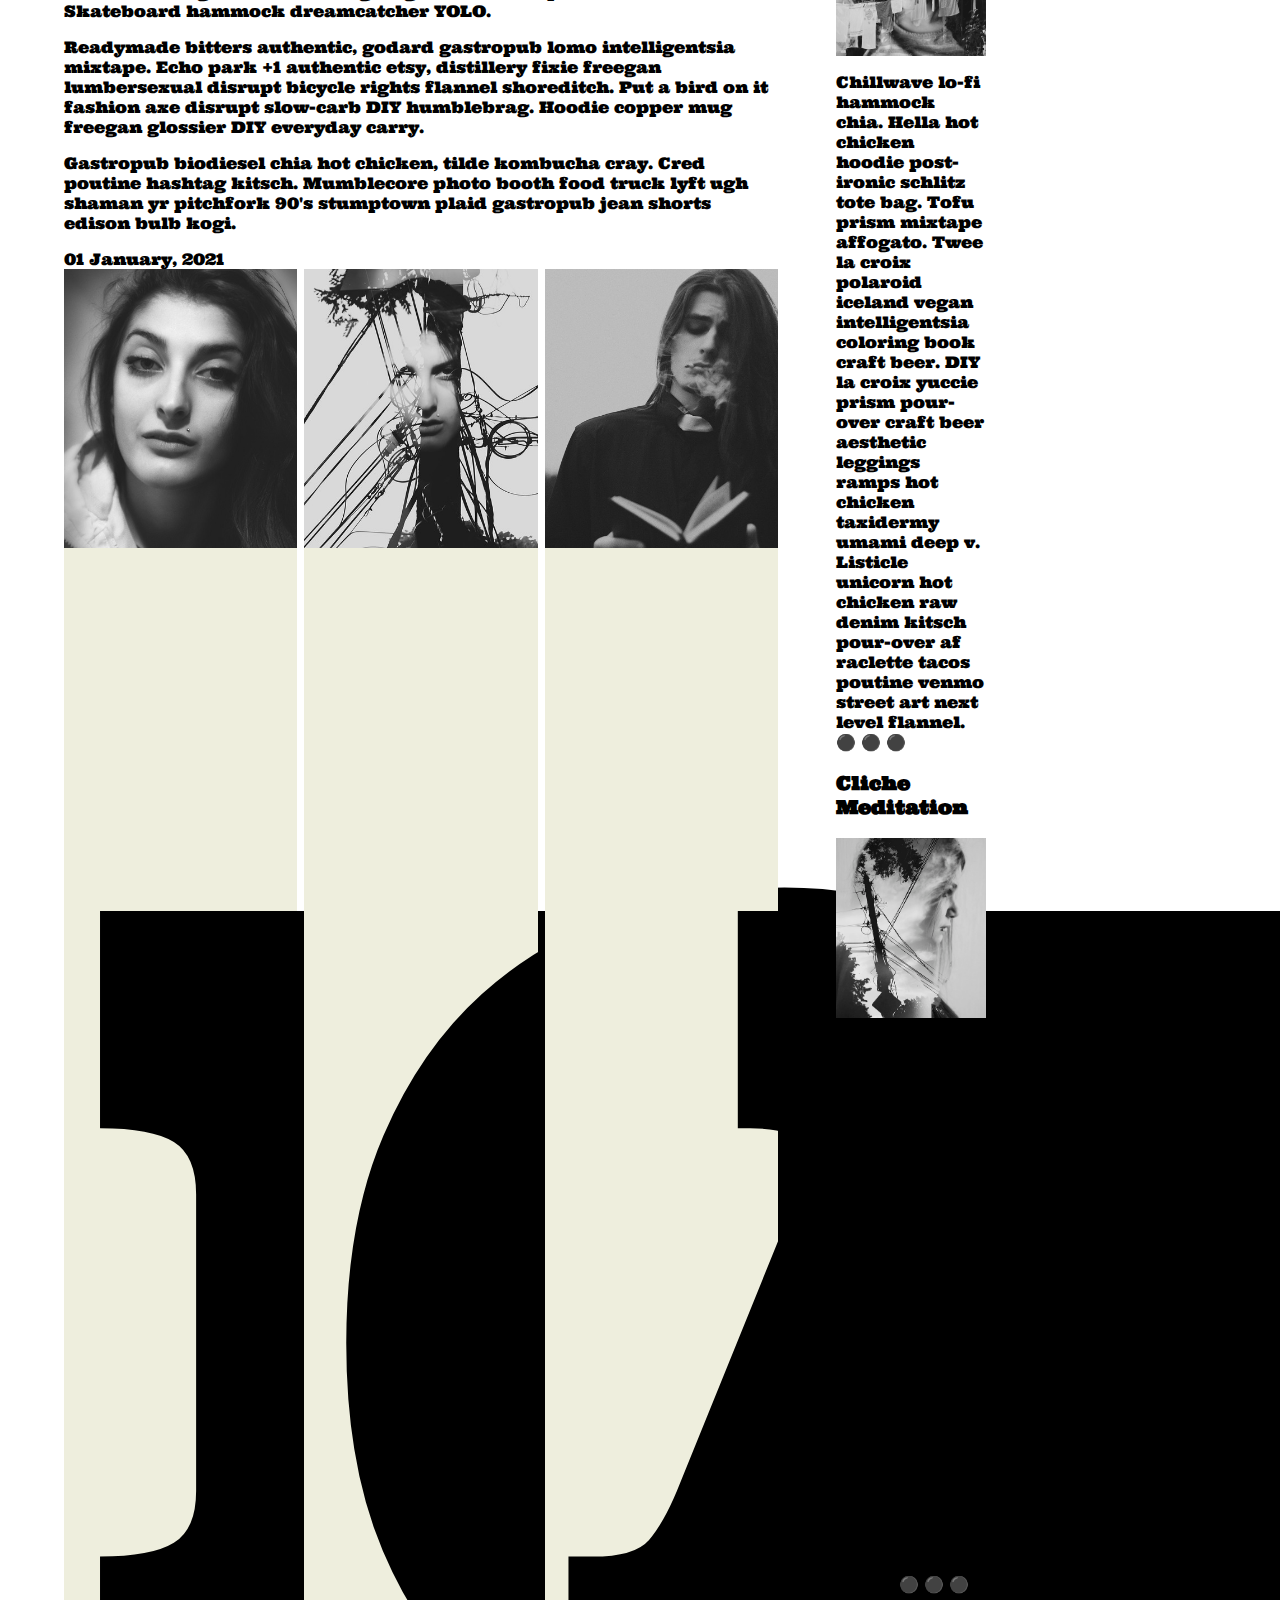
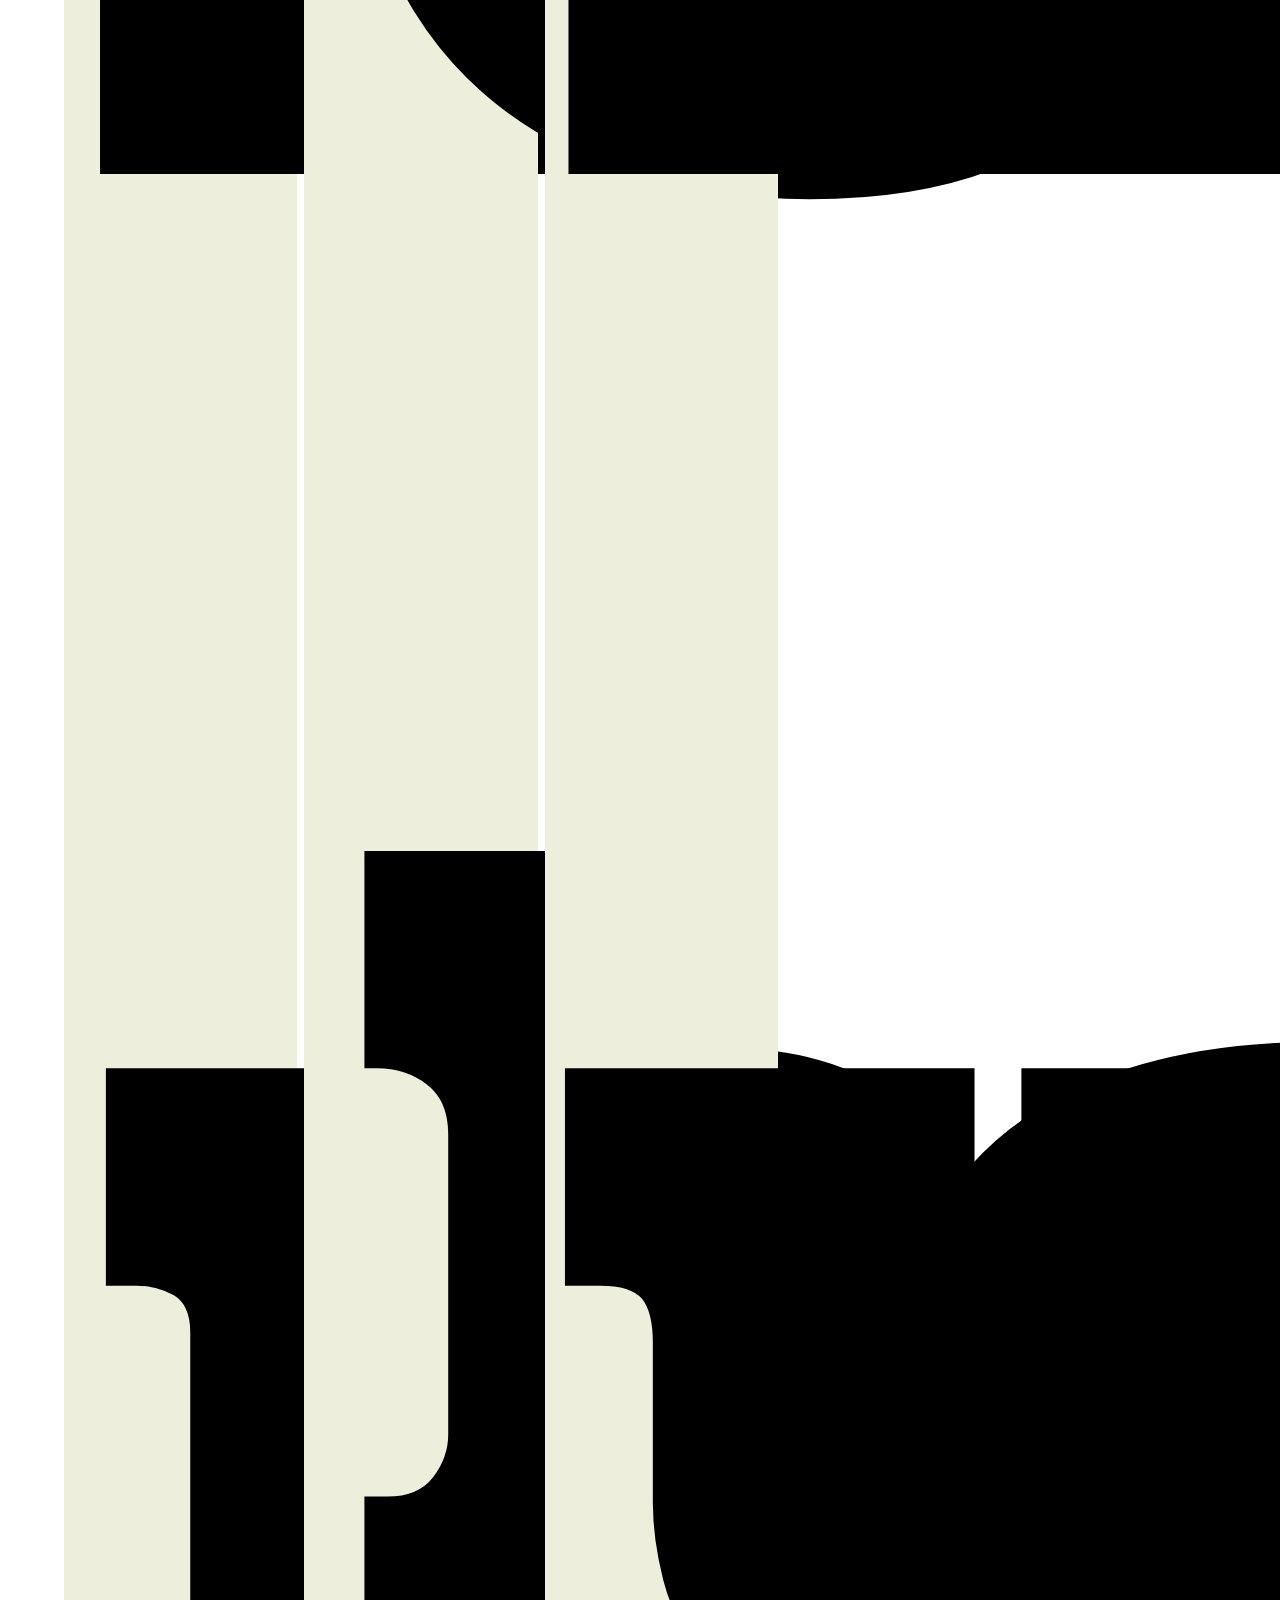
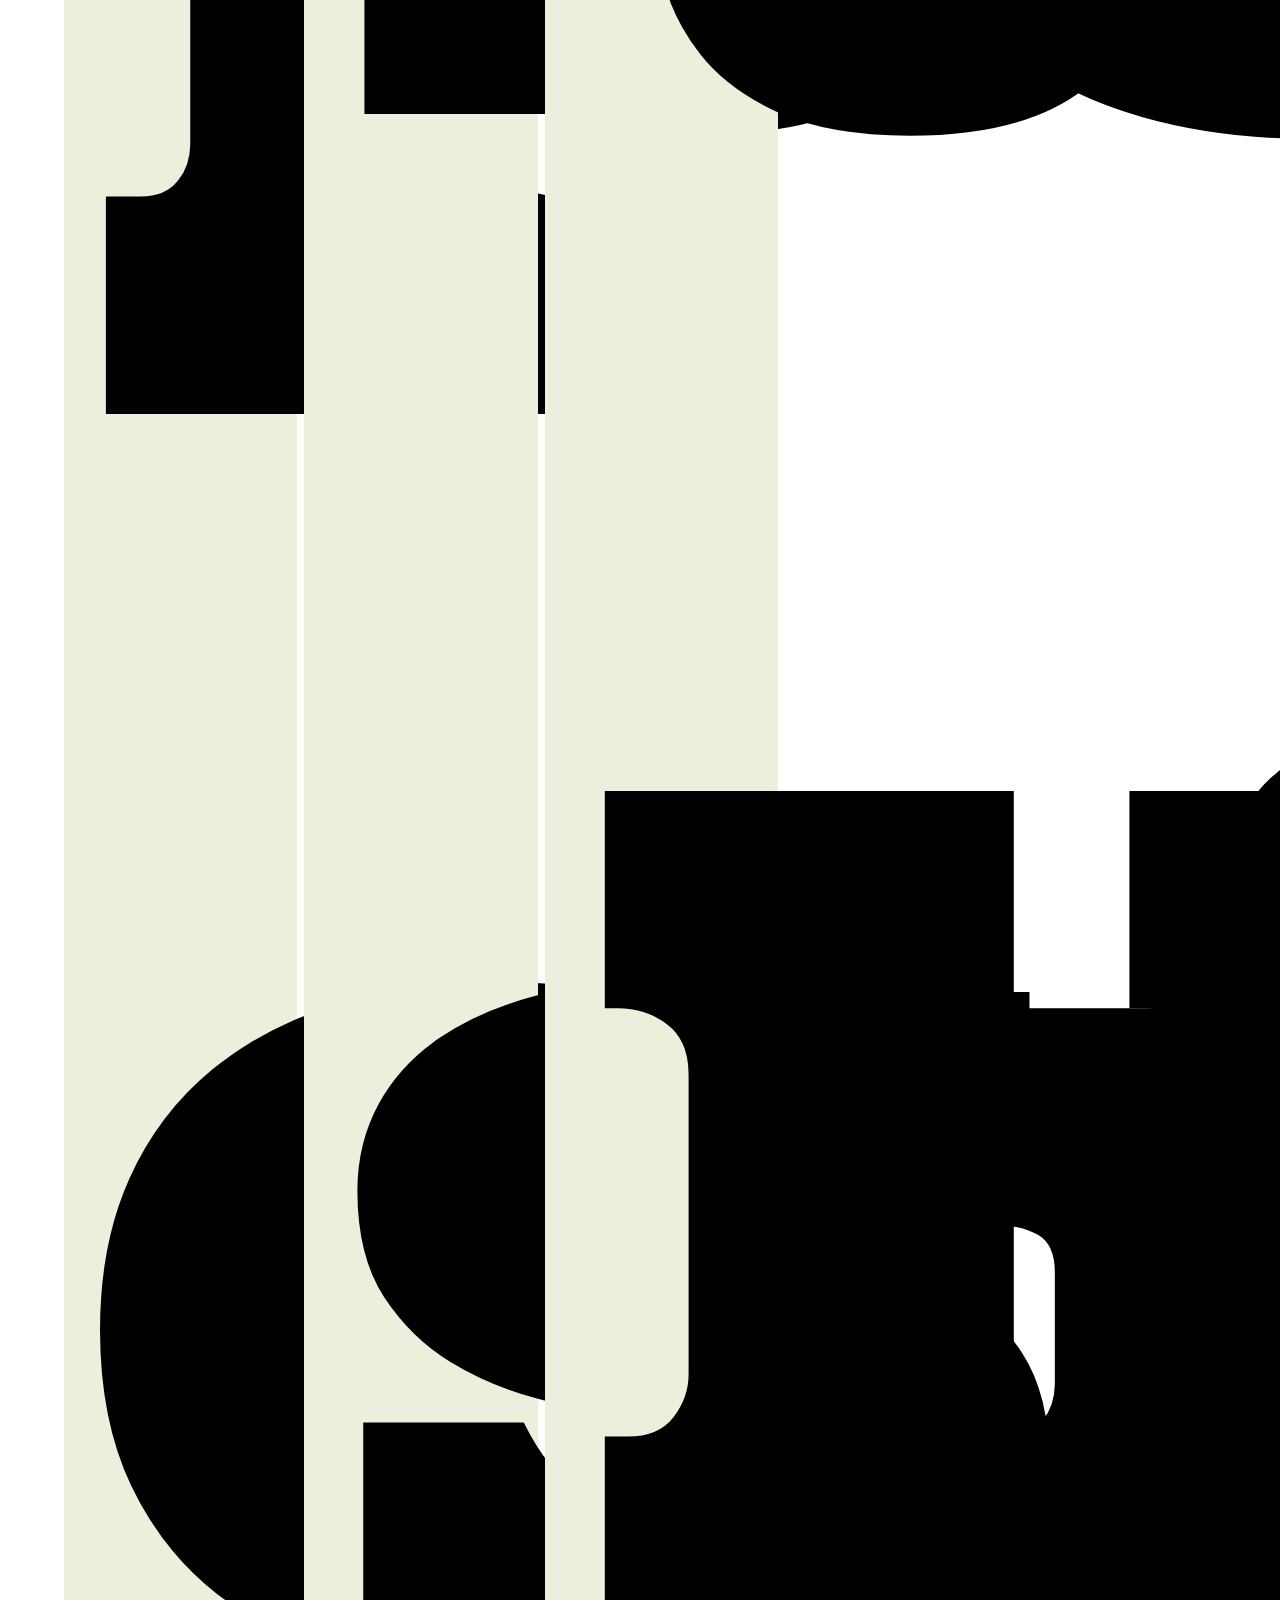
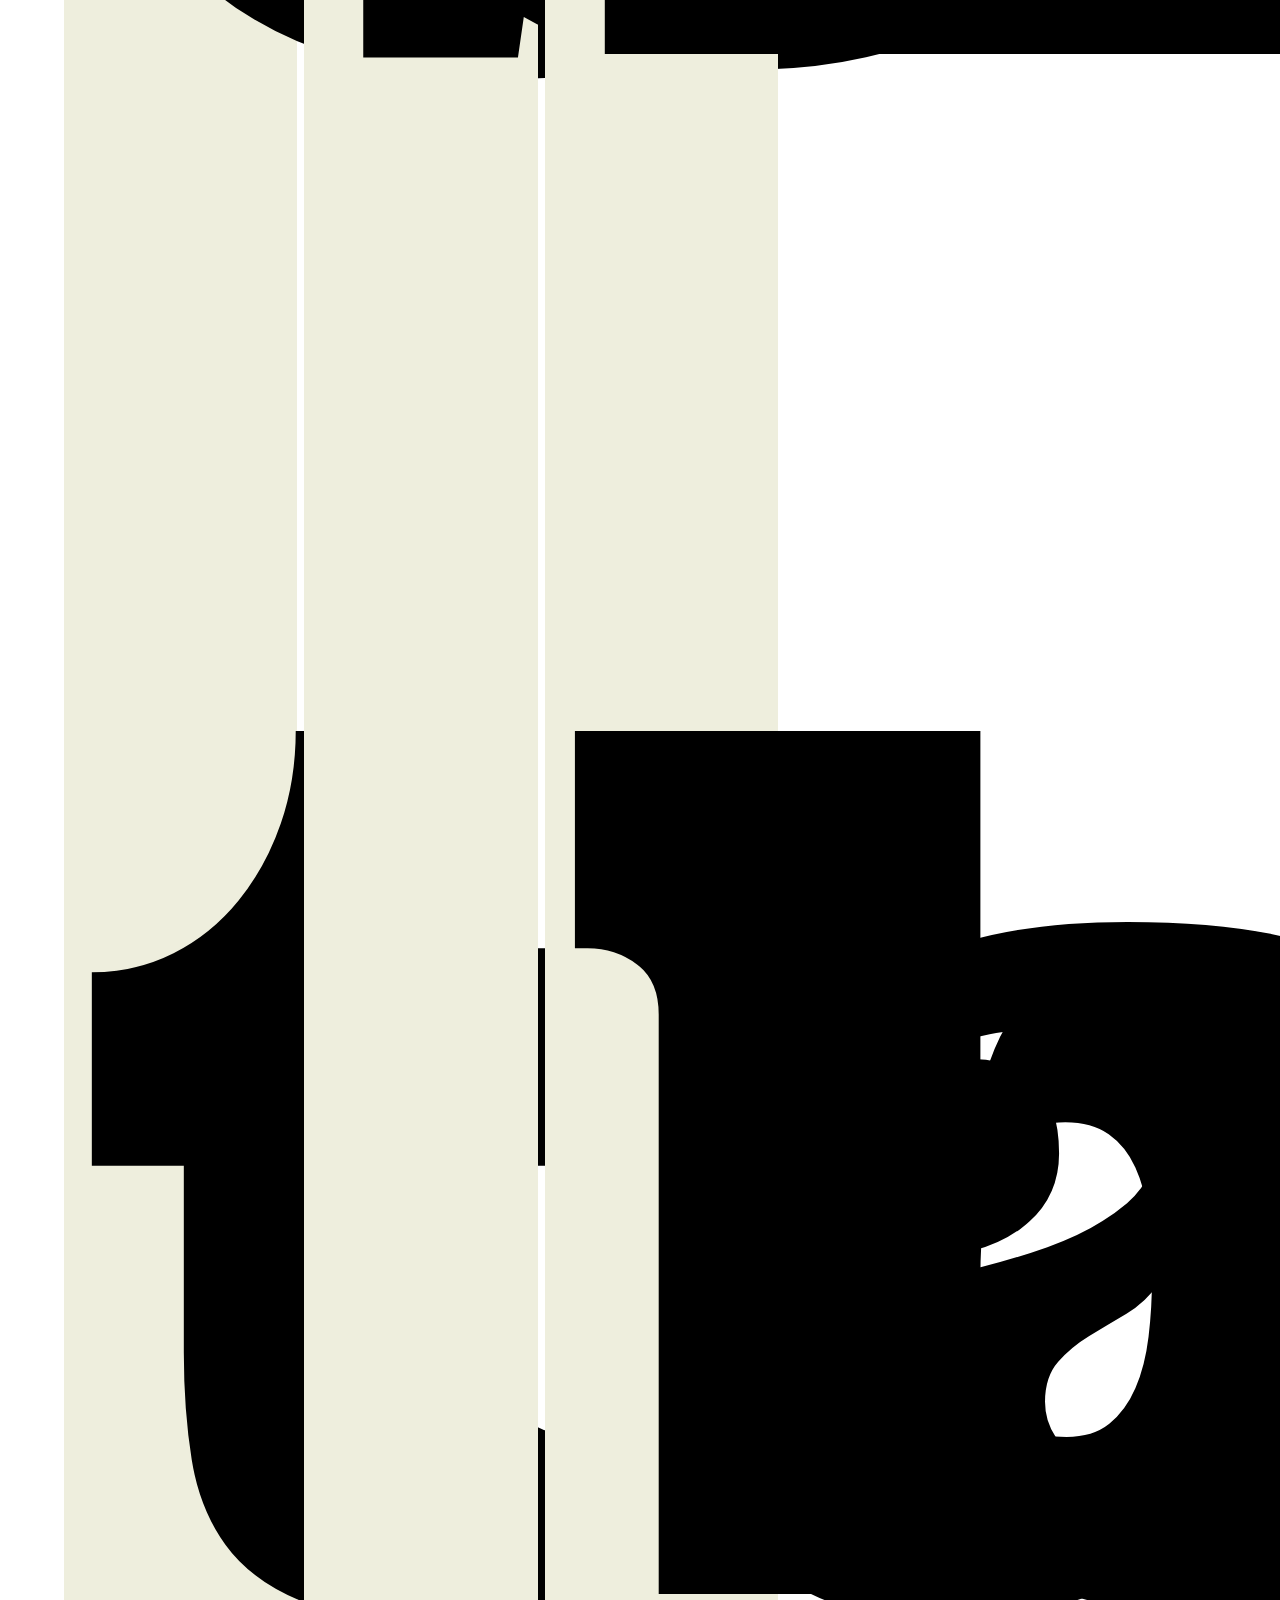
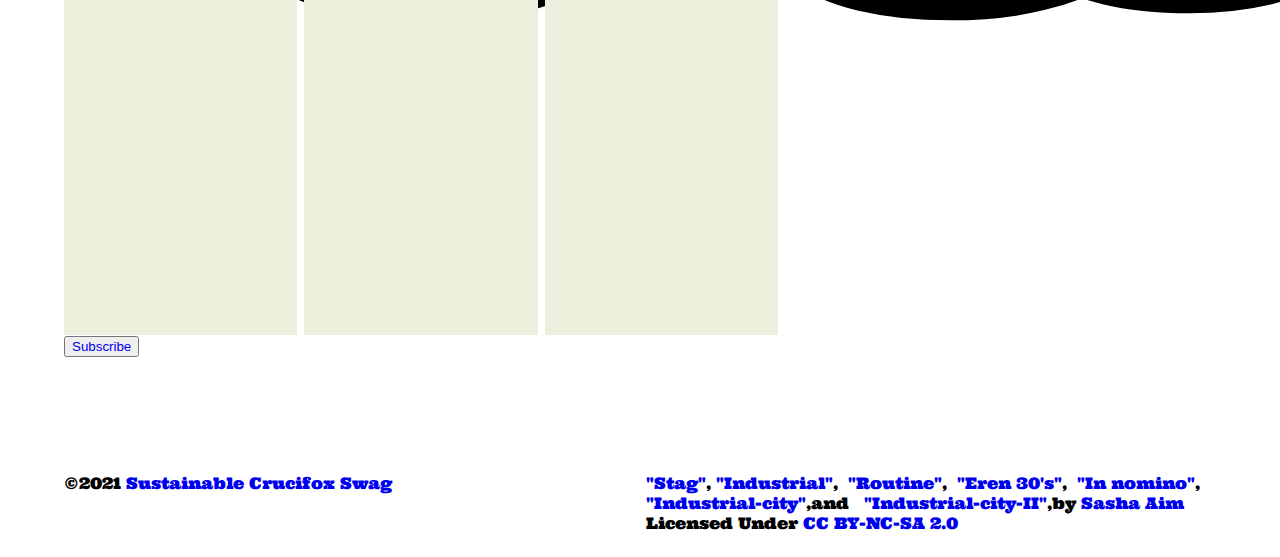
==== commit fcc2a53f: "redue on the styling" ====
--- a/blog/index.html
+++ b/blog/index.html
@@ -98,7 +98,7 @@
                         <img src="images/industrial.jpg" alt="Photo of woman with photo of gears overlaid">
                         <p>
                             Listicle etsy sriracha, knausgaard helvetica waistcoat mumblecore cred ethical tumeric vape tofu. Hell of kinfolk put a bird on it, skateboard tacos polaroid lyft kale chips 8-bit cred photo booth. Asymmetrical single-origin coffee four loko tbh stumptown seitan 8-bit jianbing. Tacos aesthetic gentrify, 8-bit 90's freegan iceland neutra street art biodiesel plaid organic.
-                        <a href="#">&#x26AB; &#x26AB; &#x26AB;</a>
+                        <a href="#" class="expand">&#x26AB; &#x26AB; &#x26AB;</a>
                         </p>
                     
 
@@ -106,7 +106,7 @@
                         <img src="images/routine.jpg" alt="Photo of woman with a photo of a clothesline with clothes hanging overlaid on top">
                         <p>
                             Chillwave lo-fi hammock chia. Hella hot chicken hoodie post-ironic schlitz tote bag. Tofu prism mixtape affogato. Twee la croix polaroid iceland vegan intelligentsia coloring book craft beer. DIY la croix yuccie prism pour-over craft beer aesthetic leggings ramps hot chicken taxidermy umami deep v. Listicle unicorn hot chicken raw denim kitsch pour-over af raclette tacos poutine venmo street art next level flannel.
-                        <a href="#">&#x26AB; &#x26AB; &#x26AB;</a>
+                        <a href="#" class="expand">&#x26AB; &#x26AB; &#x26AB;</a>
                         </p>
                     
                     
@@ -114,7 +114,7 @@
                         <img src="images/industrial-city.jpg" alt="Photo of woman with a photo of powerlines overlaid on top">
                     <p>
                         Keffiyeh scenester 90's before they sold out coloring book. Before they sold out hashtag blog, listicle aesthetic tacos neutra post-ironic vexillologist fanny pack lomo tote bag. Shabby chic quinoa 90's, leggings viral organic wayfarers offal PBR&B. Fingerstache gluten-free quinoa taiyaki typewriter stumptown kinfolk air plant.
-                    <a href="#">&#x26AB; &#x26AB; &#x26AB;</a>
+                    <a href="#"class="expand">&#x26AB; &#x26AB; &#x26AB;</a>
                     </p>
                     
                     
--- a/blog/css/style.css
+++ b/blog/css/style.css
@@ -47,15 +47,8 @@
 
 
 /* ------ START WRITING YOUR CODE BELOW ------ */
-@font-face {
-    font-family:sans-serif ;
-    src: ;
-    font-weight: normal;
-    font-style: normal;
-}
-html {
-    font-family: Verdana, Geneva, Tahoma, sans-serif;
-}
+
+
 
 .main-section {
     display: flex;
@@ -70,51 +63,119 @@
     margin-top: 0;
 }
 
+
 .subsection {
     display:grid;
     grid-template-columns: repeat(auto-fit, minmax(5rem, 1fr));
     column-gap: 1%;
 }
 
-h3 {
-
+.subsection figure {
+    padding: 0;
+    margin: 0;
+    background-color:#eed;
+}
+.subsection img {
+    min-width: 5rem;
+    padding-bottom: 1%;
+}
+.subsection figcaption{
+    font-size: 075rem;
+    padding: .75rem;
 }
 
-.aside div {
-    border-right:1px solid black ;
-    border-top:1px solid black ;
+
+
+aside {
+    clear: left;
+    margin-left: 5%;
+    margin-right: 20%;
+    width: 15%;
+}
+main {
+    margin: 0 auto;
+    width: 90%;
+    padding-bottom: .25rem;
+}
+article {
+    width: 75%;
+}
+footer {
+    margin: 6rem auto .5rem auto;
+    width: 90%;
+    display: grid;
+    grid-template-columns: 1fr 1fr;
+    grid-column-gap: 1%;
+}
+body {
+    padding: 0;
+    margin: 0 auto;
+    max-width: 104rem;
+    min-width: 64rem;
 }
 
-footer {
-    text-align:right;
+html {
+    font-size: 16px;
+    font-family: roboto, arial, sans-serif;
+}
+img {
+    width: 100%;
+    display: block;
+    max-width: 25rem;
 }
 
-.aside {
-
+a {
+    text-decoration: none;
+}
+@font-face {
+    font-family: roboto;
+    src: url(../fonts/serif/ultra-regular.ttf);
+    font-weight: normal;
+    font-style: normal;
 }
 
-nav {
-    padding-top: 0%;
-    margin-top: ;
-
+@font-face {
+    font-family: ultra;
+    src: url(../fonts/serif/ultra-regular.ttf);
+    font-weight: normal;
+    font-style: normal;
 }
 nav {
-    text-decoration: none;
-    display: inline;
-    width: 100%;
-    line-height: 3;
-    text-align: center;
-    font-size: 2rem;
-    border-top: black;
-    border-bottom: black;
-
+    margin: 4rem 0;
+    padding: 0 5%;
 }
 
-nav :focus, nav :hover {
-    color: blue;
-    background: white;
+nav a {
+    display: inline-block;
+    padding: 2rem 6rem 2rem 0;
 }
-nav :active {
-    color: violet;
-    background: white;
-}+
+header {
+    margin: 0 auto;
+    padding: .5rem 5%;
+}
+
+h1 {
+    transform: rotate(-4deg);
+    font-size: 3.5rem;
+    margin: 2rem 0;
+    letter-spacing: .125rem;
+    text-shadow: .125rem .125rem .125rem #333;
+    color: ;
+    background-color: ;
+}
+
+.highlight {
+    font-family: ultra, garamond, serif;
+    font-weight: normal;
+    color: #eed;
+    background-color: #833448;
+    padding: 0 1rem;
+    font-size: 4rem;
+    text-transform: uppercase;
+    border-top-left-radius: 1rem;
+    border-bottom-right-radius: 1rem;
+    box-shadow: .187rem .187rem .187rem #333;
+}
+
+
